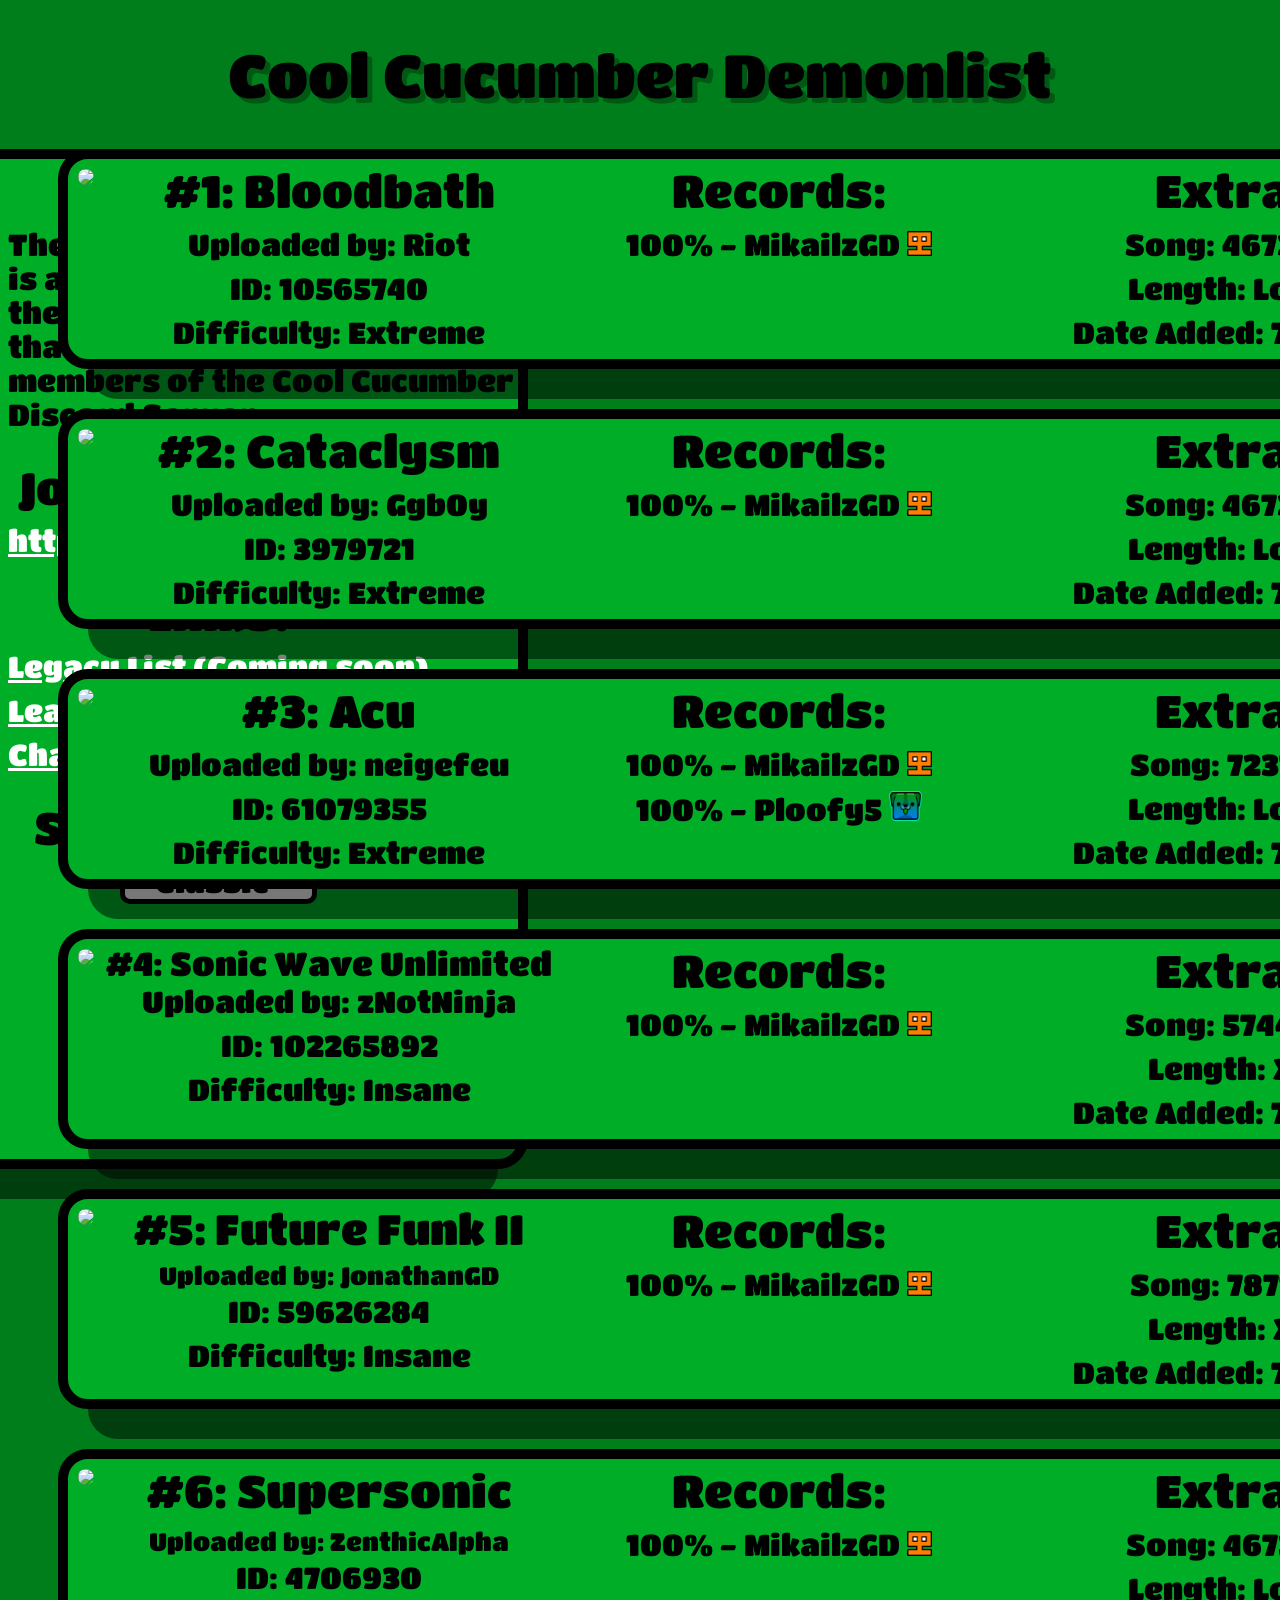
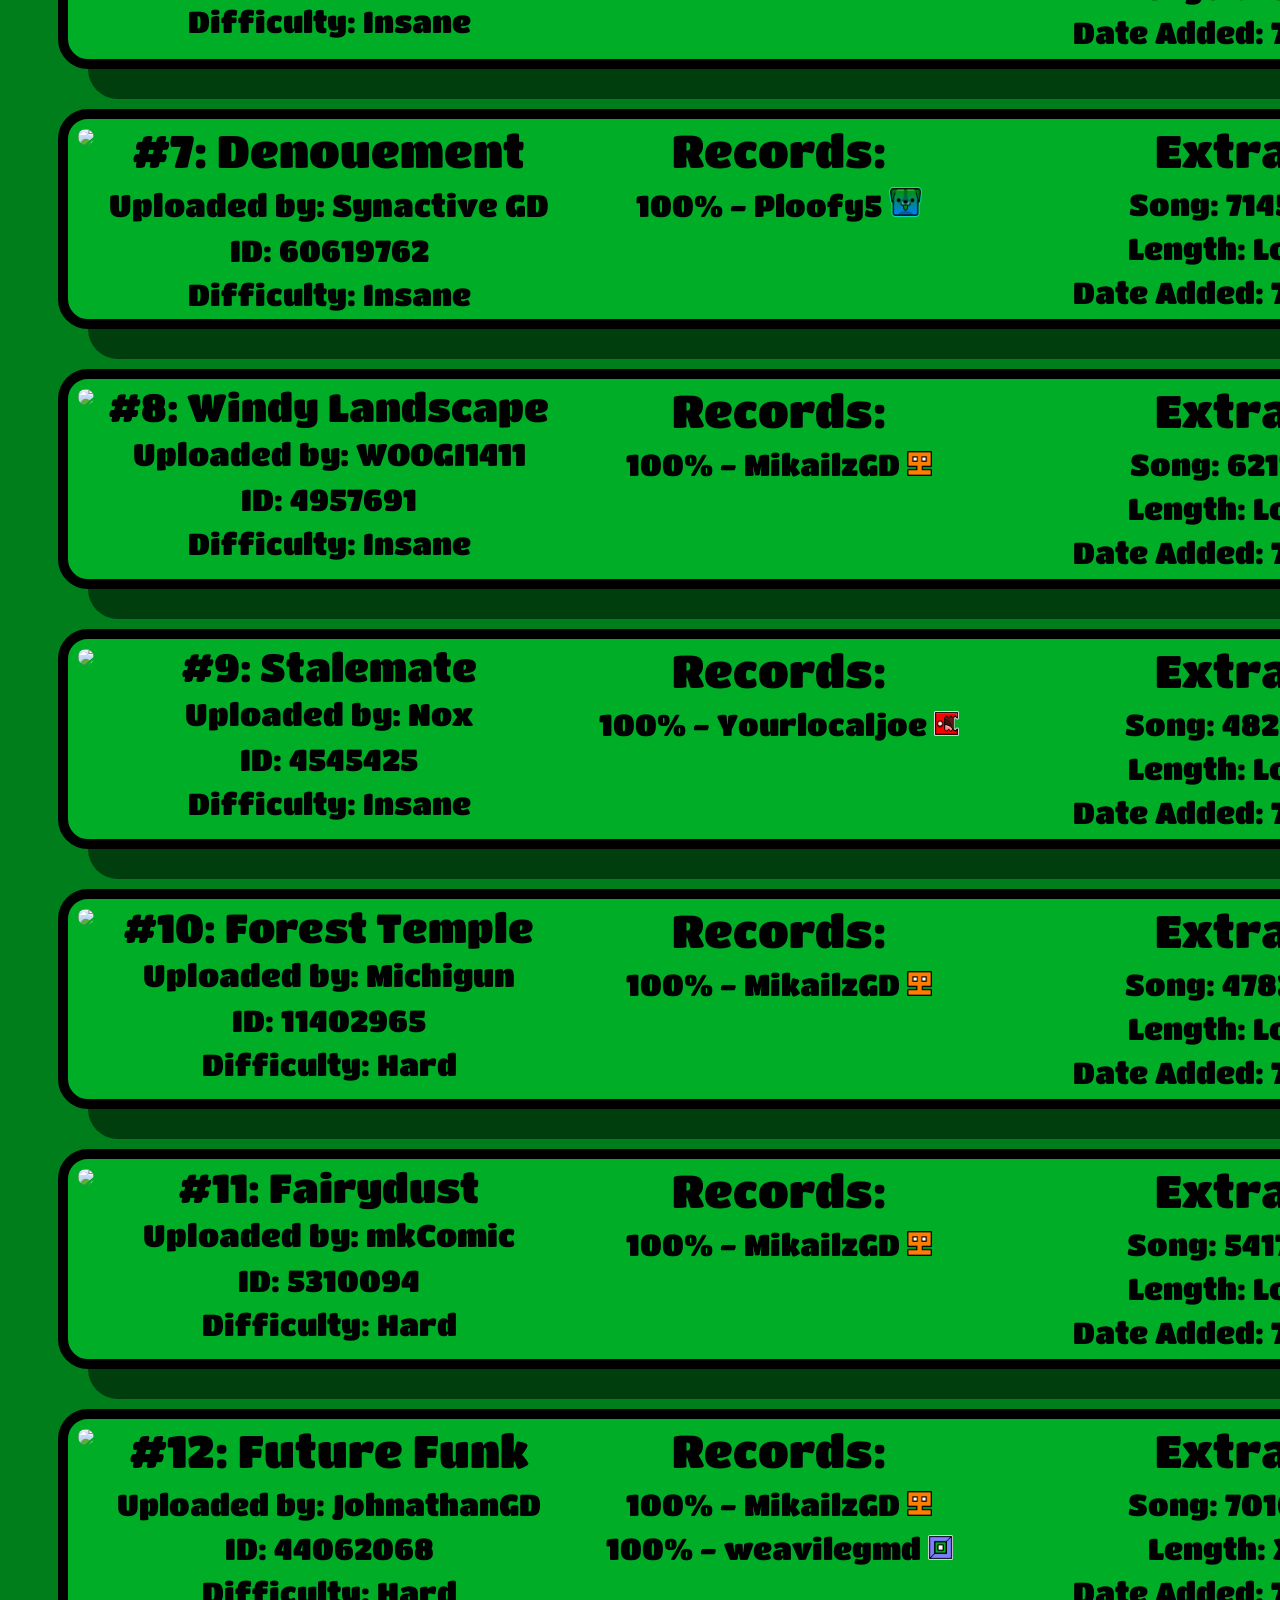
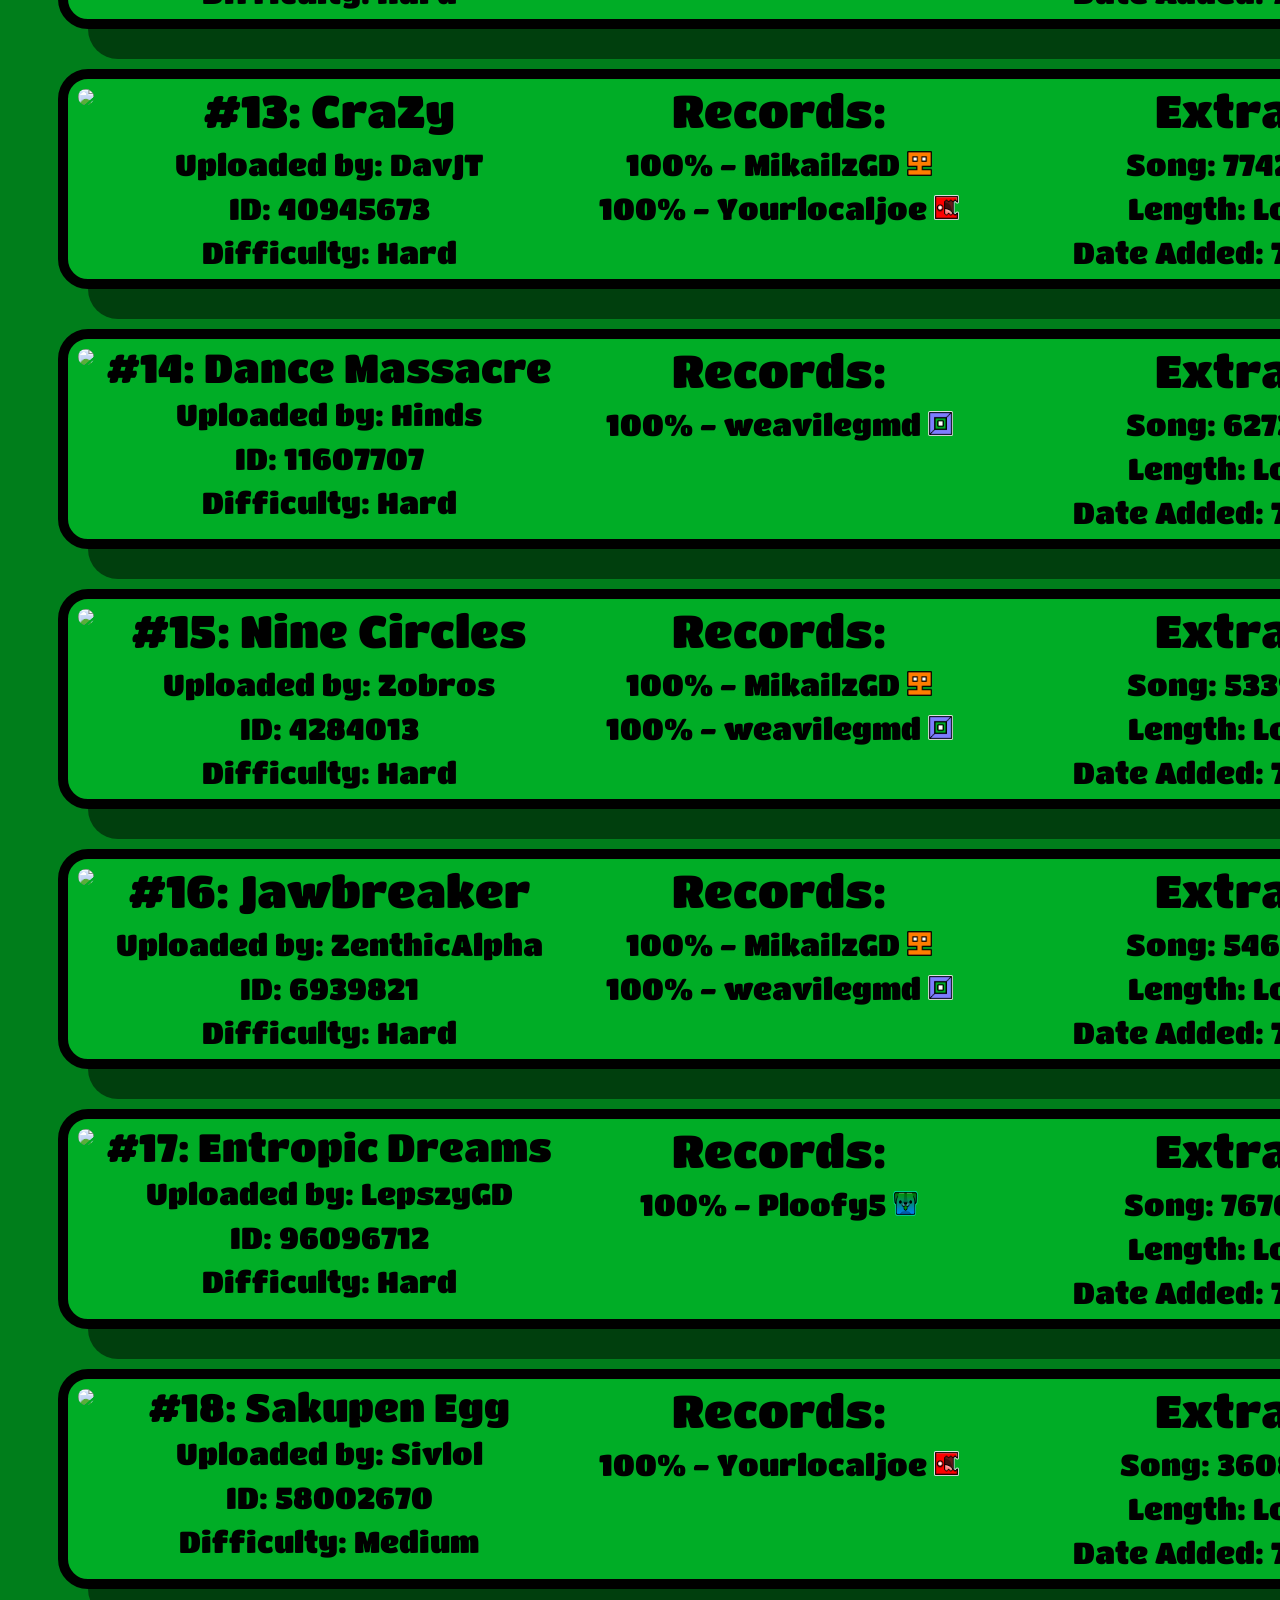
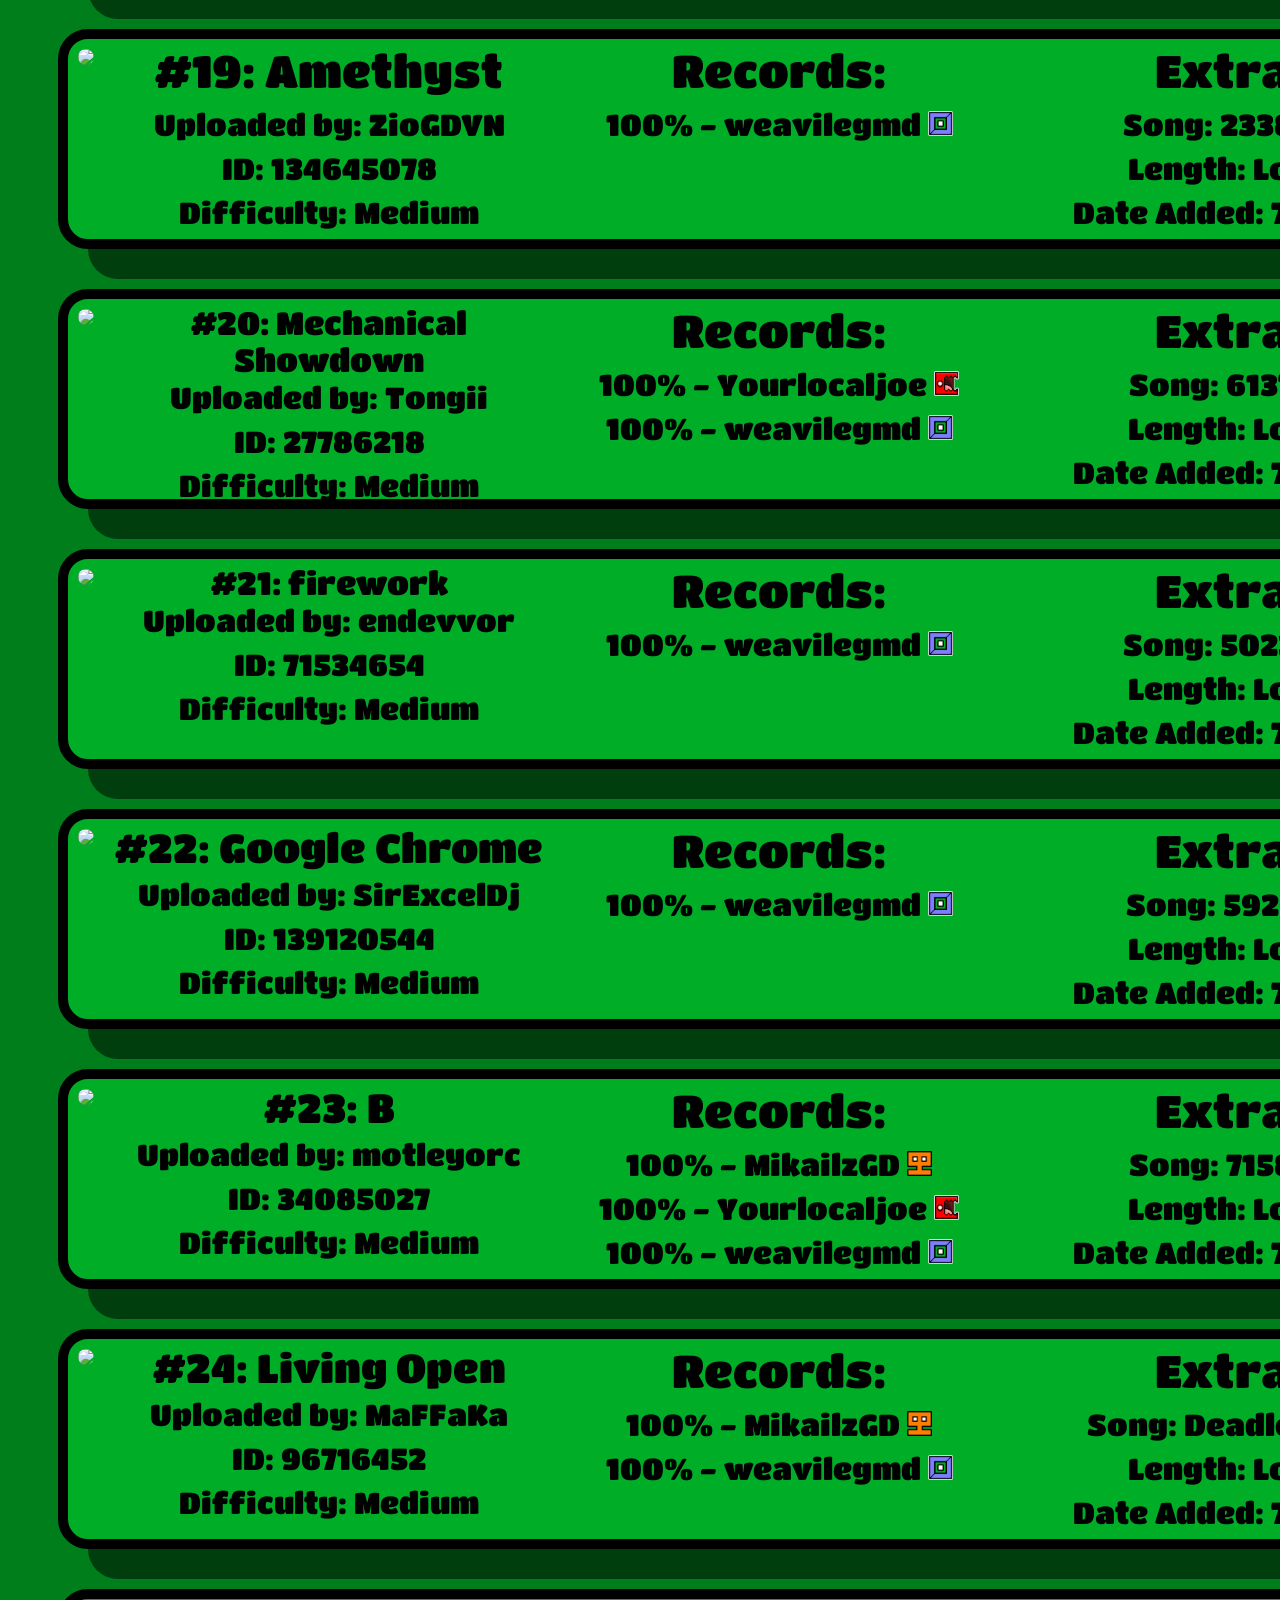
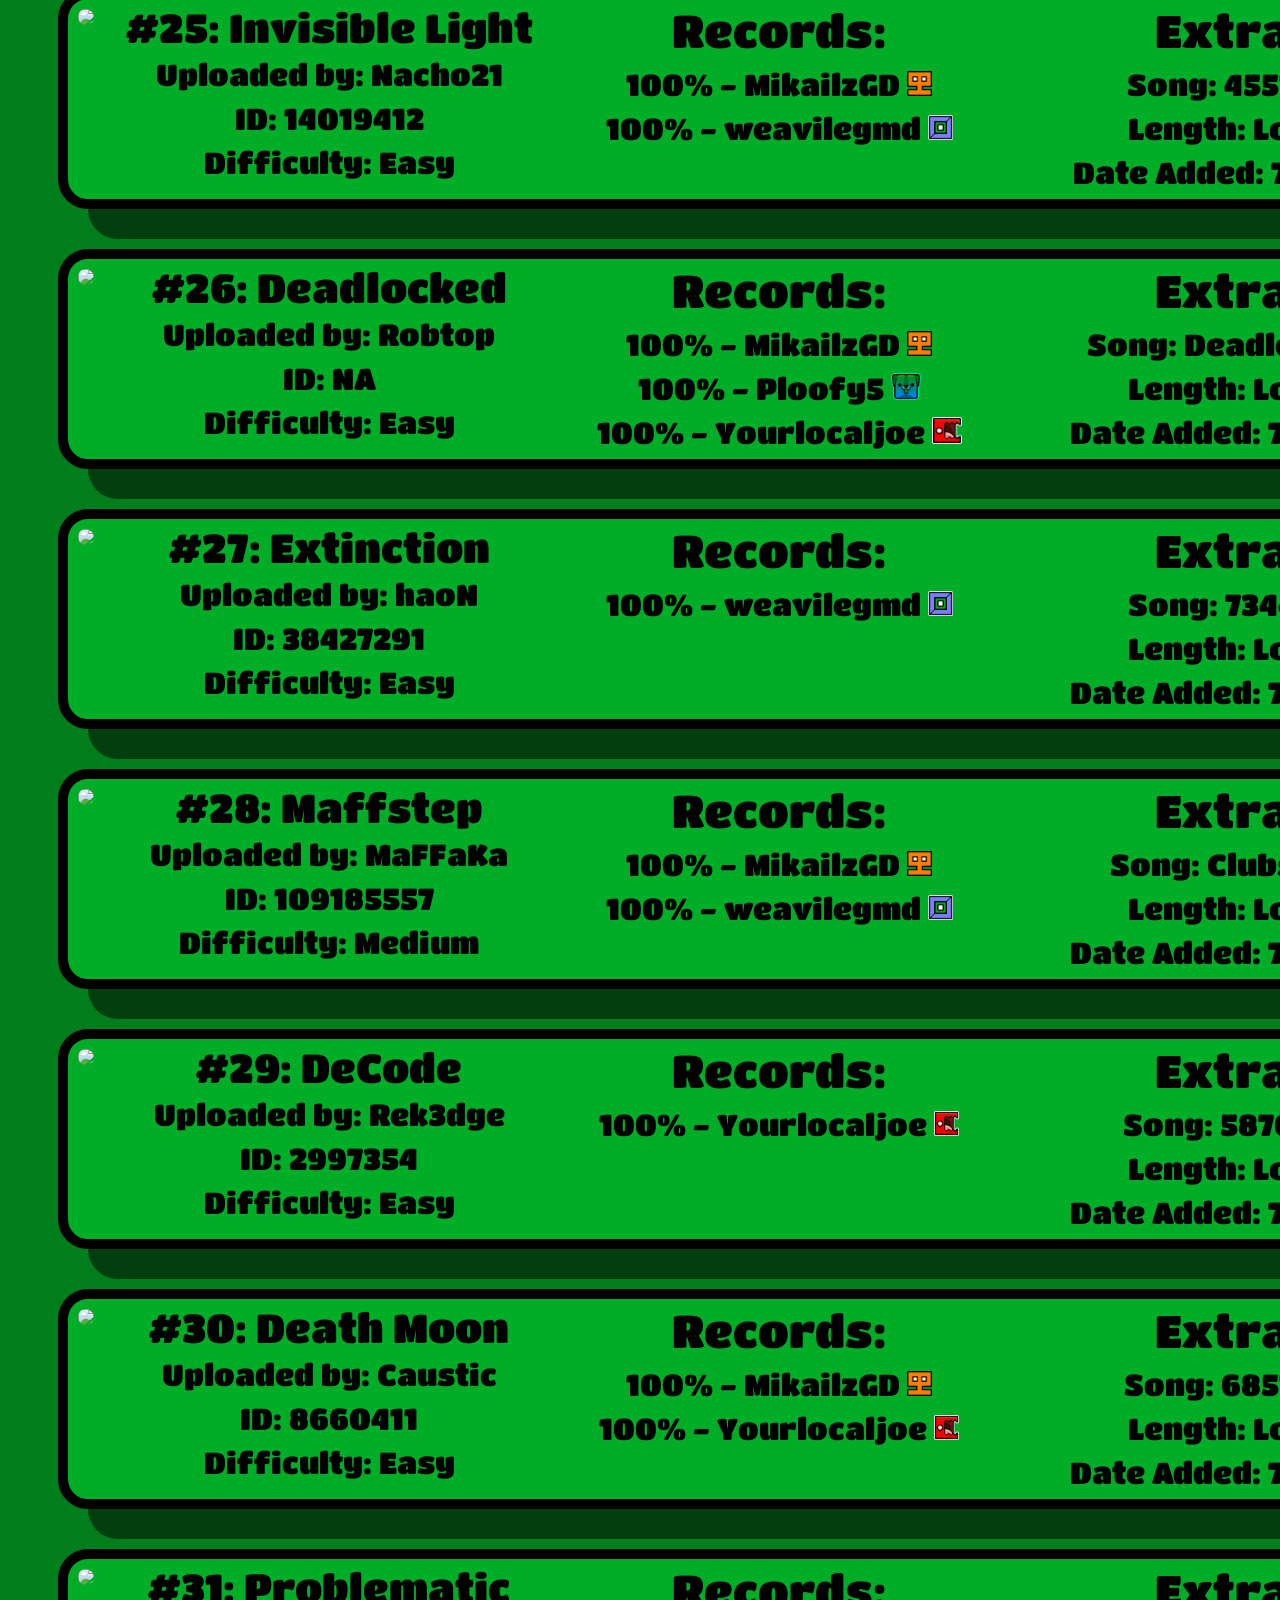
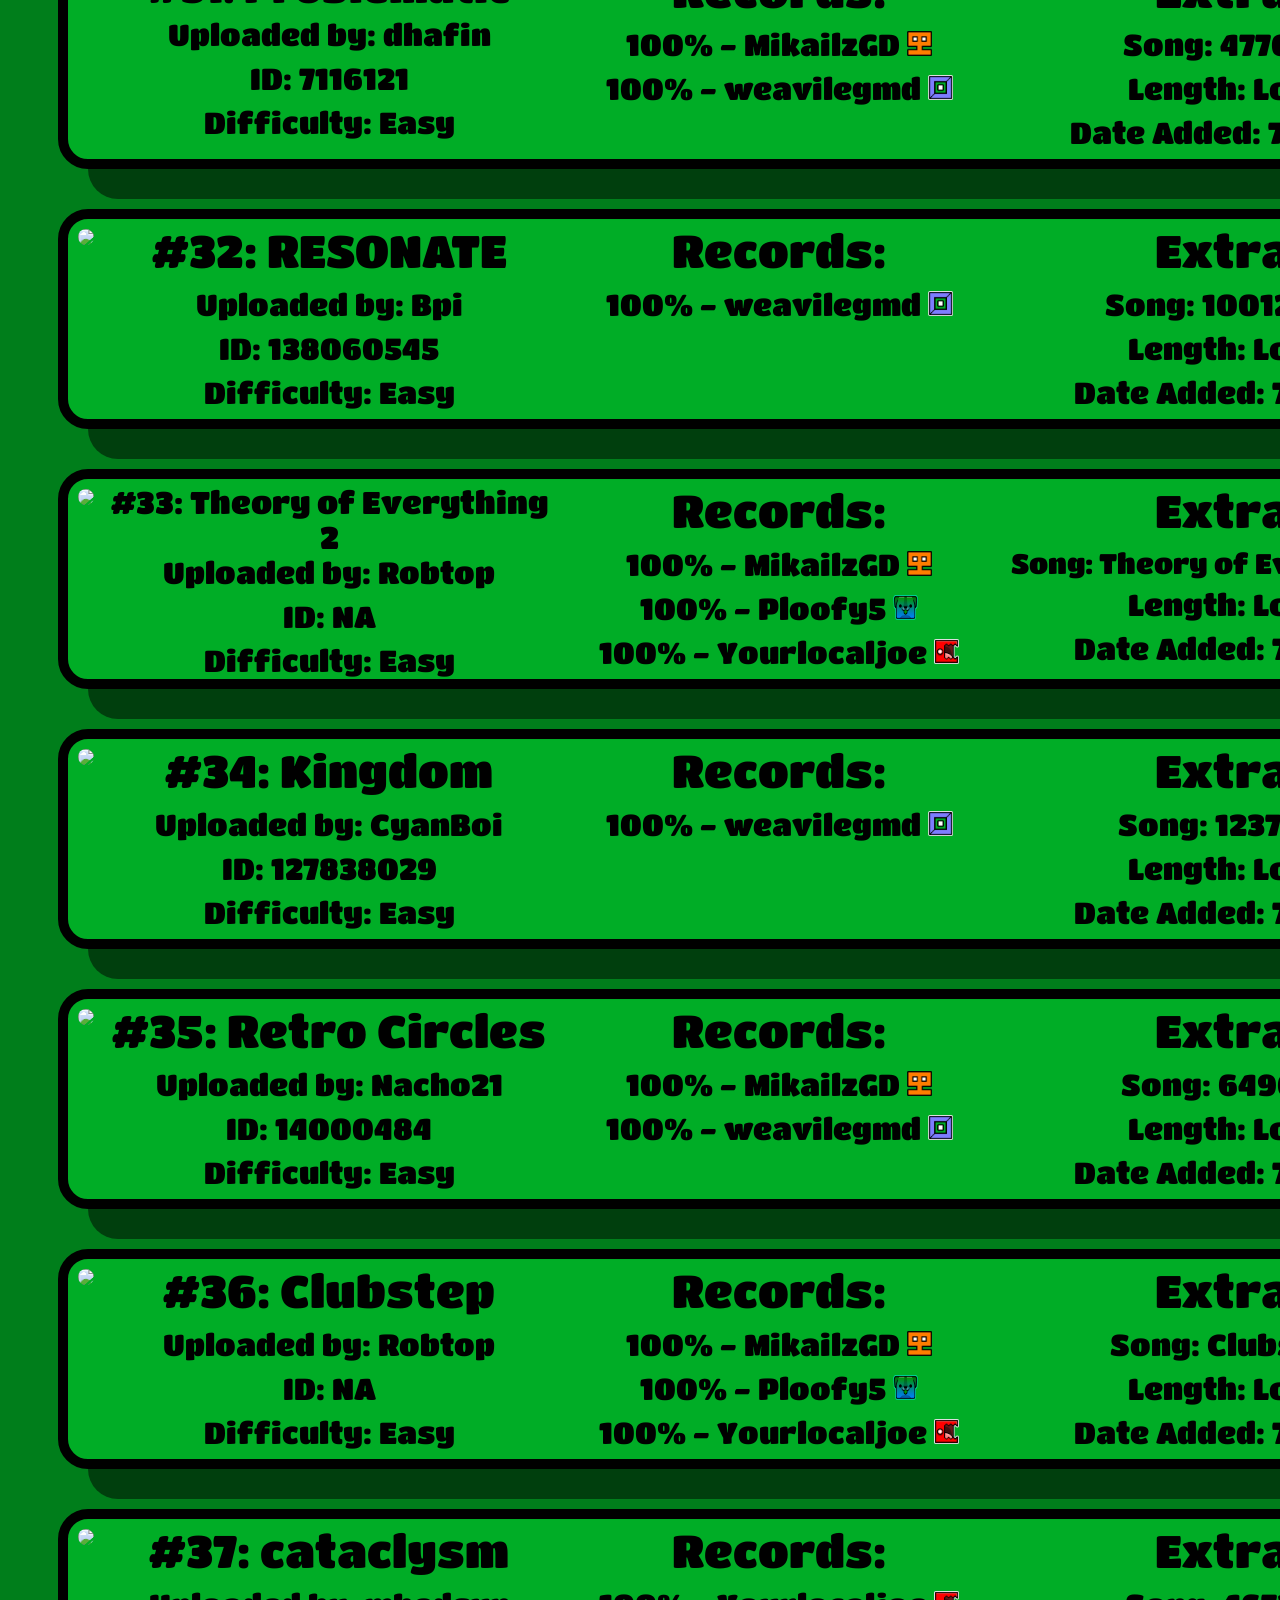
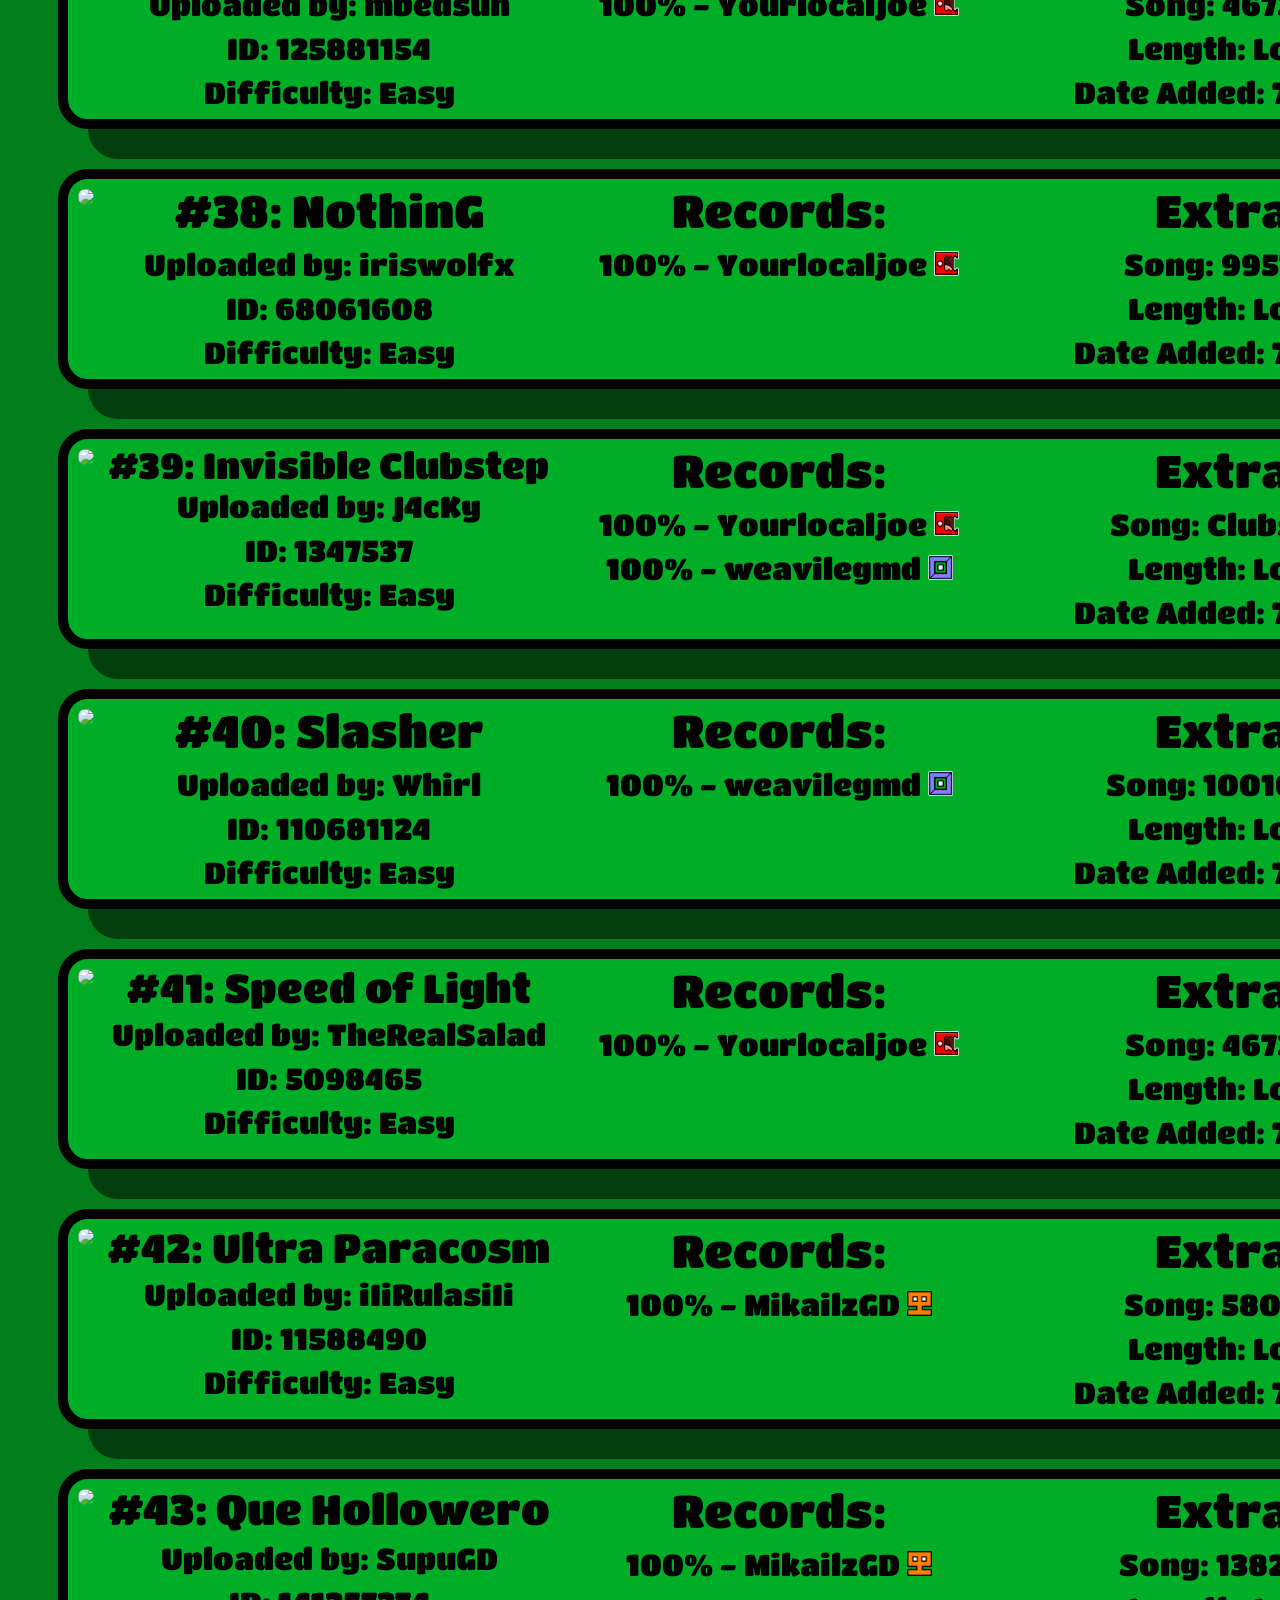
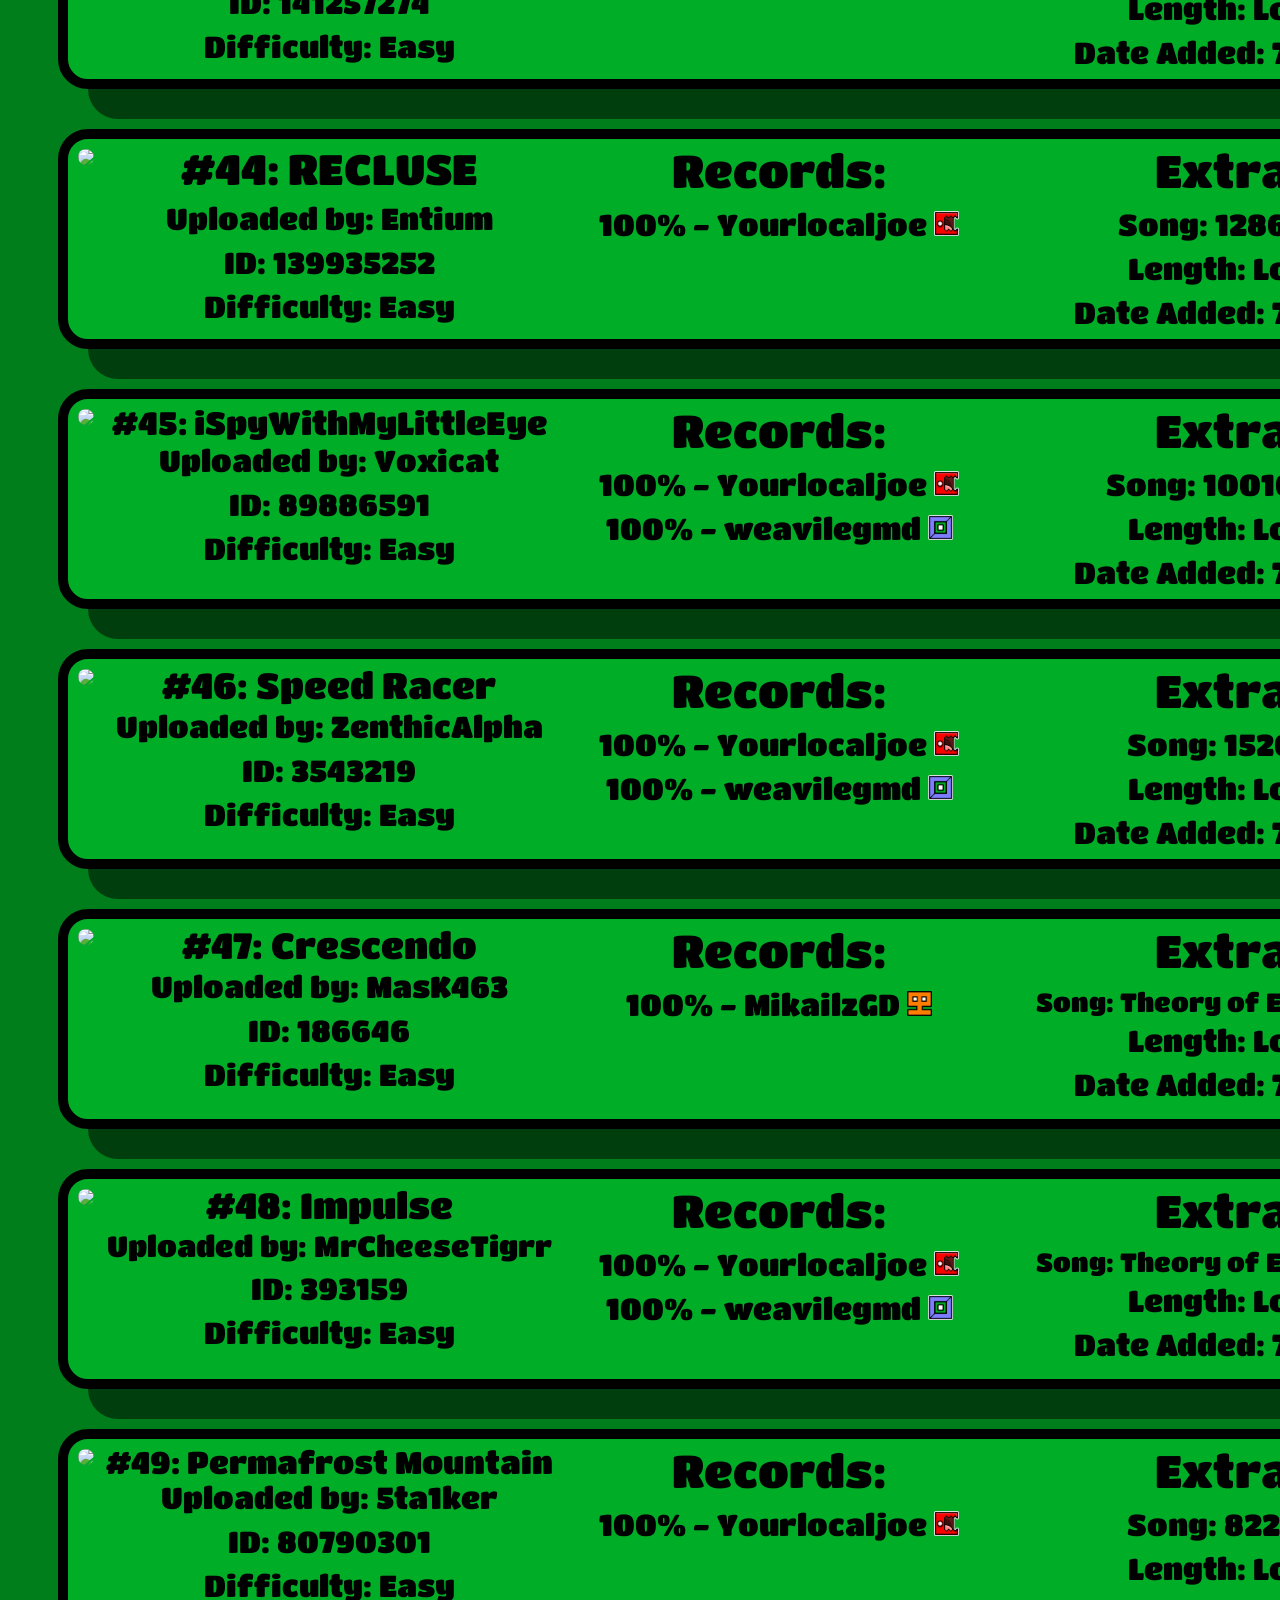
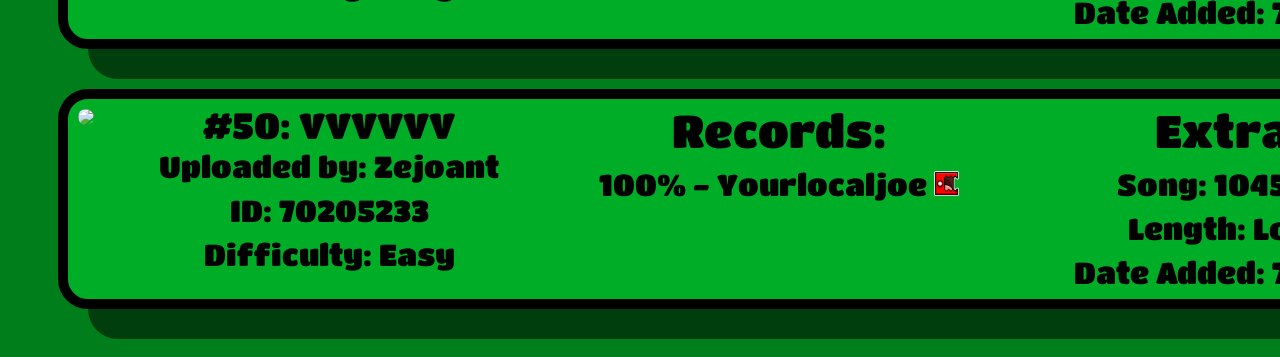
==== changelog.html @ 95f1f4d3 "Add files via upload" ====
<!DOCTYPE html>
<html>
    <head>
        <meta charset="utf-8">
        <meta http-equiv="X-UA-Compatible" content="IE=edge">
        <title>Cool Cucumber Demonlist</title>
        <meta name="description" content="">
        <meta name="viewport" content="width=device-width, initial-scale=1">
        <link rel="stylesheet" href="styles.css">
        <link rel="preconnect" href="https://fonts.googleapis.com">
            <link rel="preconnect" href="https://fonts.gstatic.com" crossorigin>
            <link href="https://fonts.googleapis.com/css2?family=Titan+One&display=swap" rel="stylesheet">
    </head>
    <body>
        <h1 class="title">Cool Cucumber Demonlist</h1>
<div class="flex">
<div class="side">
    <div class="sidebar">
        <h1 class="subtitle">About:</h1>
        <p class="boxtext" style="position: relative; left: 90px;text-align: left;">The Cool Cucumber Demonlist<br> is a  comperhensive list of all<br> the Geometry Dash demons<br> that are beaten by the<br> members of the Cool Cucumber Discord Server.</p>
        <h1 class="subtitle">Join the Discord!</h1>
        <p class="boxtext" style="position: relative; left: 90px;text-align: left;"><a href="https://discord.gg/gMBf4bvtSF" target="_blank">https://discord.gg/gMBf4bvtSF</a></p>
        <h1 class="subtitle">Links:</h1>
        <p class="boxtext" style="position: relative; left: 90px;text-align: left;"><a href="#" target="_blank">Legacy List (Coming soon)</a></p>
        <p class="boxtext" style="position: relative; left: 90px;text-align: left;"><a href="#" target="_blank">Leaderboard (Coming soon)</a></p>
        <p class="boxtext" style="position: relative; left: 90px;text-align: left;"><a href="#" target="_blank">Changelog (Coming soon)</a></p>
<legend>Style Switcher:</legend>
<select id="styleSwitcher">
  <option value="default">Classic</option>
  <option value="bloodbath">Bloodbath</option>
</select>
    </div>
</div>
<div class="center">
    <div class="box">
        <a href="https://www.youtube.com/watch?v=A6xe4tKdx_c" target="_blank">
            <image src="https://img.youtube.com/vi/A6xe4tKdx_c/mqdefault.jpg" id="round"></image>
        </a>
    <div id="sub">
        <h1 class="subtitle">#1: Bloodbath</h1>
        <p class="boxtext">Uploaded by: Riot</p>
        <p class="boxtext">ID: 10565740</p>
        <p class="boxtext">Difficulty: Extreme</p>
    </div>
    <div id="sub">
        <h1 class="subtitle">Records:</h1>
        <p class="boxtext">100% - MikailzGD <img src="images/MikailzGD.png" style="width: 25px; height: 25px;"></p>
    </div>
    <div id="sub">
        <h1 class="subtitle">Extra:</h1>
        <p class="boxtext">Song: 467339</p>
        <p class="boxtext">Length: Long</p>
        <p class="boxtext">Date Added: 7/19/26</p>
        <p class="boxtext"></p>
    </div>
    </div>
 <div class="box">
        <a href="https://www.youtube.com/watch?v=J90L73YOR3k" target="_blank">
            <image src="https://img.youtube.com/vi/J90L73YOR3k/mqdefault.jpg" id="round"></image>
        </a>
    <div id="sub">
        <h1 class="subtitle">#2: Cataclysm</h1>
        <p class="boxtext">Uploaded by: Ggb0y</p>
        <p class="boxtext">ID: 3979721 </p>
        <p class="boxtext">Difficulty: Extreme</p>
    </div>
    <div id="sub">
        <h1 class="subtitle">Records:</h1>
        <p class="boxtext">100% - MikailzGD <img src="images/MikailzGD.png" style="width: 25px; height: 25px;"></p>
    </div>
    <div id="sub">
        <h1 class="subtitle">Extra:</h1>
        <p class="boxtext">Song: 467339</p>
        <p class="boxtext">Length: Long</p>
        <p class="boxtext">Date Added: 7/19/26</p>
        <p class="boxtext"></p>
    </div>
</div>
<div class="box">
    <a href="https://www.youtube.com/watch?v=qTE6hE1a_vU" target="_blank">
        <image src="https://img.youtube.com/vi/qTE6hE1a_vU/mqdefault.jpg" id="round"></image>
    </a>
    <div id="sub">
        <h1 class="subtitle">#3: Acu</h1>
        <p class="boxtext">Uploaded by: neigefeu</p>
        <p class="boxtext">ID: 61079355</p>
        <p class="boxtext">Difficulty: Extreme</p>
    </div>
    <div id="sub">
        <h1 class="subtitle">Records:</h1>
        <p class="boxtext">100% - MikailzGD <img src="images/MikailzGD.png" style="width: 25px; height: 25px;"></p>
        <p class="boxtext">100% - Ploofy5 <img src="images/Ploofy5.png" style="width: 33px; height: 30px;"></p>
    </div>
    <div id="sub">
        <h1 class="subtitle">Extra:</h1>
        <p class="boxtext">Song: 723714</p>
        <p class="boxtext">Length: Long</p>
        <p class="boxtext">Date Added: 7/19/26</p>
        <p class="boxtext"></p>
    </div>
</div>
<div class="box">
        <a href="https://www.youtube.com/watch?v=MGtvuvCLJi4" target="_blank">
            <image src="https://img.youtube.com/vi/MGtvuvCLJi4/mqdefault.jpg" id="round"></image>
        </a>
    <div id="sub">
        <h1 class="subtitle" style="font-size: 33px;">#4: Sonic Wave Unlimited</h1>
        <p class="boxtext">Uploaded by: zNotNinja</p>
        <p class="boxtext">ID: 102265892</p>
        <p class="boxtext">Difficulty: Insane</p>
    </div>
    <div id="sub">
        <h1 class="subtitle">Records:</h1>
        <p class="boxtext">100% - MikailzGD <img src="images/MikailzGD.png" style="width: 25px; height: 25px;"></p>
    </div>
    <div id="sub">
        <h1 class="subtitle">Extra:</h1>
        <p class="boxtext">Song: 574484</p>
        <p class="boxtext">Length: XL</p>
        <p class="boxtext">Date Added: 7/19/26</p>
        <p class="boxtext"></p>
    </div>
</div>
<div class="box">
        <a href="https://www.youtube.com/watch?v=r1I6cEwi4Us" target="_blank">
            <image src="https://img.youtube.com/vi/r1I6cEwi4Us/mqdefault.jpg" id="round"></image>
        </a>
    <div id="sub">
        <h1 class="subtitle" style="font-size: 42px;">#5: Future Funk II</h1>
        <p class="boxtext" style="font-size: 25px;">Uploaded by: JonathanGD</p>
        <p class="boxtext">ID: 59626284</p>
        <p class="boxtext">Difficulty: Insane</p>
    </div>
    <div id="sub">
        <h1 class="subtitle">Records:</h1>
        <p class="boxtext">100% - MikailzGD <img src="images/MikailzGD.png" style="width: 25px; height: 25px;"></p>
    </div>
    <div id="sub">
        <h1 class="subtitle">Extra:</h1>
        <p class="boxtext">Song: 787153</p>
        <p class="boxtext">Length: XL</p>
        <p class="boxtext">Date Added: 7/19/26</p>
        <p class="boxtext"></p>
    </div>
</div>
<div class="box">
        <a href="https://www.youtube.com/watch?v=KUItyH1A6s4" target="_blank">
            <image src="https://img.youtube.com/vi/KUItyH1A6s4/mqdefault.jpg" id="round"></image>
        </a>
    <div id="sub">
        <h1 class="subtitle" style="font-size: 45px;">#6: Supersonic</h1>
        <p class="boxtext" style="font-size: 25px;">Uploaded by: ZenthicAlpha</p>
        <p class="boxtext">ID: 4706930</p>
        <p class="boxtext">Difficulty: Insane</p>
    </div>
    <div id="sub">
        <h1 class="subtitle">Records:</h1>
        <p class="boxtext">100% - MikailzGD <img src="images/MikailzGD.png" style="width: 25px; height: 25px;"></p>
    </div>
    <div id="sub">
        <h1 class="subtitle">Extra:</h1>
        <p class="boxtext">Song: 467267</p>
        <p class="boxtext">Length: Long</p>
        <p class="boxtext">Date Added: 7/19/26</p>
        <p class="boxtext"></p>
    </div>
</div>
<div class="box">
        <a href="https://www.youtube.com/watch?v=ziHvsAriE3s" target="_blank">
            <image src="https://img.youtube.com/vi/ziHvsAriE3s/mqdefault.jpg" id="round"></image>
        </a>
    <div id="sub">
        <h1 class="subtitle" style="font-size: 45px;">#7: Denouement</h1>
        <p class="boxtext" style="font-size: 31px;">Uploaded by: Synactive GD</p>
        <p class="boxtext">ID: 60619762</p>
        <p class="boxtext">Difficulty: Insane</p>
    </div>
    <div id="sub">
        <h1 class="subtitle">Records:</h1>
        <p class="boxtext">100% - Ploofy5 <img src="images/Ploofy5.png" style="width: 33px; height: 30px;"></p>
    </div>
    <div id="sub">
        <h1 class="subtitle">Extra:</h1>
        <p class="boxtext">Song: 714579</p>
        <p class="boxtext">Length: Long</p>
        <p class="boxtext">Date Added: 7/19/26</p>
        <p class="boxtext"></p>
    </div>
</div>
<div class="box">
        <a href="https://www.youtube.com/watch?v=hTX0Ch5bgMw" target="_blank">
            <image src="https://img.youtube.com/vi/hTX0Ch5bgMw/mqdefault.jpg" id="round"></image>
        </a>
    <div id="sub">
        <h1 class="subtitle" style="font-size: 39px;">#8: Windy Landscape</h1>
        <p class="boxtext" style="font-size: 31px;">Uploaded by: WOOGI1411</p>
        <p class="boxtext">ID: 4957691 </p>
        <p class="boxtext">Difficulty: Insane</p>
    </div>
    <div id="sub">
        <h1 class="subtitle">Records:</h1>
        <p class="boxtext">100% - MikailzGD <img src="images/MikailzGD.png" style="width: 25px; height: 25px;"></p>
    </div>
    <div id="sub">
        <h1 class="subtitle">Extra:</h1>
        <p class="boxtext">Song: 621135</p>
        <p class="boxtext">Length: Long</p>
        <p class="boxtext">Date Added: 7/19/26</p>
        <p class="boxtext"></p>
    </div>
</div>
<div class="box">
        <a href="https://www.youtube.com/watch?v=rtm0flhztcU" target="_blank">
            <image src="https://img.youtube.com/vi/rtm0flhztcU/mqdefault.jpg" id="round"></image>
        </a>
    <div id="sub">
        <h1 class="subtitle" style="font-size: 39px;">#9: Stalemate</h1>
        <p class="boxtext" style="font-size: 31px;">Uploaded by: Nox</p>
        <p class="boxtext">ID: 4545425  </p>
        <p class="boxtext">Difficulty: Insane</p>
    </div>
    <div id="sub">
        <h1 class="subtitle">Records:</h1>
        <p class="boxtext">100% - Yourlocaljoe <img src="images/Yourlocaljoe.png" style="width: 25px; height: 25px;"></p>
    </div>
    <div id="sub">
        <h1 class="subtitle">Extra:</h1>
        <p class="boxtext">Song: 482872</p>
        <p class="boxtext">Length: Long</p>
        <p class="boxtext">Date Added: 7/19/26</p>
        <p class="boxtext"></p>
    </div>
</div> 
<div class="box">
        <a href="https://www.youtube.com/watch?v=ZKT1_Mq7hD0" target="_blank">
            <image src="https://img.youtube.com/vi/ZKT1_Mq7hD0/mqdefault.jpg" id="round"></image>
        </a>
    <div id="sub">
        <h1 class="subtitle" style="font-size: 40px;">#10: Forest Temple</h1>
        <p class="boxtext" style="font-size: 31px;">Uploaded by: Michigun</p>
        <p class="boxtext">ID: 11402965</p>
        <p class="boxtext">Difficulty: Hard</p>
    </div>
    <div id="sub">
        <h1 class="subtitle">Records:</h1>
        <p class="boxtext">100% - MikailzGD <img src="images/MikailzGD.png" style="width: 25px; height: 25px;"></p>
    </div>
    <div id="sub">
        <h1 class="subtitle">Extra:</h1>
        <p class="boxtext">Song: 478283</p>
        <p class="boxtext">Length: Long</p>
        <p class="boxtext">Date Added: 7/19/26</p>
        <p class="boxtext"></p>
    </div>
</div> 
<div class="box">
        <a href="https://www.youtube.com/watch?v=UZ2b1dih2_U" target="_blank">
            <image src="https://img.youtube.com/vi/UZ2b1dih2_U/mqdefault.jpg" id="round"></image>
        </a>
    <div id="sub">
        <h1 class="subtitle" style="font-size: 40px;">#11: Fairydust</h1>
        <p class="boxtext" style="font-size: 31px;">Uploaded by: mkComic</p>
        <p class="boxtext">ID: 5310094 </p>
        <p class="boxtext">Difficulty: Hard</p>
    </div>
    <div id="sub">
        <h1 class="subtitle">Records:</h1>
        <p class="boxtext">100% - MikailzGD <img src="images/MikailzGD.png" style="width: 25px; height: 25px;"></p>
    </div>
    <div id="sub">
        <h1 class="subtitle">Extra:</h1>
        <p class="boxtext">Song: 541786</p>
        <p class="boxtext">Length: Long</p>
        <p class="boxtext">Date Added: 7/19/26</p>
        <p class="boxtext"></p>
    </div>
</div> 
<div class="box">
        <a href="https://www.youtube.com/watch?v=LUORMA2NvmM" target="_blank">
            <image src="https://img.youtube.com/vi/LUORMA2NvmM/mqdefault.jpg" id="round"></image>
        </a>
    <div id="sub">
        <h1 class="subtitle">#12: Future Funk</h1>
        <p class="boxtext">Uploaded by: JohnathanGD</p>
        <p class="boxtext">ID: 44062068 </p>
        <p class="boxtext">Difficulty: Hard</p>
    </div>
    <div id="sub">
        <h1 class="subtitle">Records:</h1>
        <p class="boxtext">100% - MikailzGD <img src="images/MikailzGD.png" style="width: 25px; height: 25px;"></p>
        <p class="boxtext">100% - weavilegmd <img src="images/weavilegmd.png" style="width: 25px; height: 25px;"></p>
    </div>
    <div id="sub">
        <h1 class="subtitle">Extra:</h1>
        <p class="boxtext">Song: 701013</p>
        <p class="boxtext">Length: XL</p>
        <p class="boxtext">Date Added: 7/19/26</p>
        <p class="boxtext"></p>
    </div>
</div> 
<div class="box">
        <a href="https://www.youtube.com/watch?v=g_MP6BENHEs" target="_blank">
            <image src="https://img.youtube.com/vi/g_MP6BENHEs/mqdefault.jpg" id="round"></image>
        </a>
    <div id="sub">
        <h1 class="subtitle">#13: CraZy</h1>
        <p class="boxtext">Uploaded by: DavJT</p>
        <p class="boxtext">ID: 40945673 </p>
        <p class="boxtext">Difficulty: Hard</p>
    </div>
    <div id="sub">
        <h1 class="subtitle">Records:</h1>
        <p class="boxtext">100% - MikailzGD <img src="images/MikailzGD.png" style="width: 25px; height: 25px;"></p>
        <p class="boxtext">100% - Yourlocaljoe <img src="images/Yourlocaljoe.png" style="width: 25px; height: 25px;"></p>
    </div>
    <div id="sub">
        <h1 class="subtitle">Extra:</h1>
        <p class="boxtext">Song: 774298</p>
        <p class="boxtext">Length: Long</p>
        <p class="boxtext">Date Added: 7/19/26</p>
        <p class="boxtext"></p>
    </div>
</div> 
<div class="box">
        <a href="https://www.youtube.com/watch?v=XaSKm3c0U_4" target="_blank">
            <image src="https://img.youtube.com/vi/XaSKm3c0U_4/mqdefault.jpg" id="round"></image>
        </a>
    <div id="sub">
        <h1 class="subtitle" style="font-size: 40px;">#14: Dance Massacre</h1>
        <p class="boxtext">Uploaded by: Hinds</p>
        <p class="boxtext">ID: 11607707  </p>
        <p class="boxtext">Difficulty: Hard</p>
    </div>
    <div id="sub">
        <h1 class="subtitle">Records:</h1>
        <p class="boxtext">100% - weavilegmd <img src="images/weavilegmd.png" style="width: 25px; height: 25px;"></p>
    </div>
    <div id="sub">
        <h1 class="subtitle">Extra:</h1>
        <p class="boxtext">Song: 627354</p>
        <p class="boxtext">Length: Long</p>
        <p class="boxtext">Date Added: 7/19/26</p>
        <p class="boxtext"></p>
    </div>
</div> 
<div class="box">
        <a href="https://www.youtube.com/watch?v=dOdPoU1ncOc" target="_blank">
            <image src="https://img.youtube.com/vi/dOdPoU1ncOc/mqdefault.jpg" id="round"></image>
        </a>
    <div id="sub">
        <h1 class="subtitle">#15: Nine Circles</h1>
        <p class="boxtext">Uploaded by: Zobros</p>
        <p class="boxtext">ID: 4284013</p>
        <p class="boxtext">Difficulty: Hard</p>
    </div>
    <div id="sub">
        <h1 class="subtitle">Records:</h1>
        <p class="boxtext">100% - MikailzGD <img src="images/MikailzGD.png" style="width: 25px; height: 25px;"></p>
        <p class="boxtext">100% - weavilegmd <img src="images/weavilegmd.png" style="width: 25px; height: 25px;"></p>
    </div>
    <div id="sub">
        <h1 class="subtitle">Extra:</h1>
        <p class="boxtext">Song: 533927</p>
        <p class="boxtext">Length: Long</p>
        <p class="boxtext">Date Added: 7/19/26</p>
        <p class="boxtext"></p>
    </div>
</div>
<div class="box">
        <a href="https://www.youtube.com/watch?v=7lsLVVujIvg" target="_blank">
            <image src="https://img.youtube.com/vi/7lsLVVujIvg/mqdefault.jpg" id="round"></image>
        </a>
    <div id="sub">
        <h1 class="subtitle">#16: Jawbreaker</h1>
        <p class="boxtext">Uploaded by: ZenthicAlpha</p>
        <p class="boxtext">ID: 6939821</p>
        <p class="boxtext">Difficulty: Hard</p>
    </div>
    <div id="sub">
        <h1 class="subtitle">Records:</h1>
        <p class="boxtext">100% - MikailzGD <img src="images/MikailzGD.png" style="width: 25px; height: 25px;"></p>
        <p class="boxtext">100% - weavilegmd <img src="images/weavilegmd.png" style="width: 25px; height: 25px;"></p>
    </div>
    <div id="sub">
        <h1 class="subtitle">Extra:</h1>
        <p class="boxtext">Song: 546561</p>
        <p class="boxtext">Length: Long</p>
        <p class="boxtext">Date Added: 7/19/26</p>
        <p class="boxtext"></p>
    </div>
</div> 
<div class="box">
        <a href="https://www.youtube.com/watch?v=a_LPT3jn9XqB8" target="_blank">
            <image src="https://img.youtube.com/vi/LPT3jn9XqB8/mqdefault.jpg" id="round"></image>
        </a>
    <div id="sub">
        <h1 class="subtitle" style="font-size: 39px;">#17: Entropic Dreams</h1>
        <p class="boxtext">Uploaded by: LepszyGD</p>
        <p class="boxtext">ID: 96096712 </p>
        <p class="boxtext">Difficulty: Hard</p>
    </div>
    <div id="sub">
        <h1 class="subtitle">Records:</h1>
        <p class="boxtext">100% - Ploofy5 <img src="images/Ploofy5.png" style="width: 25px; height: 25px;"></p>
    </div>
    <div id="sub">
        <h1 class="subtitle">Extra:</h1>
        <p class="boxtext">Song: 767005</p>
        <p class="boxtext">Length: Long</p>
        <p class="boxtext">Date Added: 7/19/26</p>
        <p class="boxtext"></p>
    </div>
</div>  
<div class="box">
        <a href="https://www.youtube.com/watch?v=a_M61Vqi6ryj8" target="_blank">
            <image src="https://img.youtube.com/vi/M61Vqi6ryj8/mqdefault.jpg" id="round"></image>
        </a>
    <div id="sub">
        <h1 class="subtitle" style="font-size: 39px;">#18: Sakupen Egg</h1>
        <p class="boxtext">Uploaded by: Sivlol</p>
        <p class="boxtext">ID: 58002670  </p>
        <p class="boxtext">Difficulty: Medium</p>
    </div>
    <div id="sub">
        <h1 class="subtitle">Records:</h1>
        <p class="boxtext">100% - Yourlocaljoe <img src="images/Yourlocaljoe.png" style="width: 25px; height: 25px;"></p>
    </div>
    <div id="sub">
        <h1 class="subtitle">Extra:</h1>
        <p class="boxtext">Song: 360804</p>
        <p class="boxtext">Length: Long</p>
        <p class="boxtext">Date Added: 7/19/26</p>
        <p class="boxtext"></p>
    </div>
</div>  
<div class="box">
        <a href="https://www.youtube.com/watch?v=a_ijKqmoHOZUw" target="_blank">
            <image src="https://img.youtube.com/vi/ijKqmoHOZUw/mqdefault.jpg" id="round"></image>
        </a>
    <div id="sub">
        <h1 class="subtitle">#19: Amethyst</h1>
        <p class="boxtext">Uploaded by: ZioGDVN</p>
        <p class="boxtext">ID: 134645078</p>
        <p class="boxtext">Difficulty: Medium</p>
    </div>
    <div id="sub">
        <h1 class="subtitle">Records:</h1>
        <p class="boxtext">100% - weavilegmd <img src="images/weavilegmd.png" style="width: 25px; height: 25px;"></p>
    </div>
    <div id="sub">
        <h1 class="subtitle">Extra:</h1>
        <p class="boxtext">Song: 233860</p>
        <p class="boxtext">Length: Long</p>
        <p class="boxtext">Date Added: 7/19/26</p>
        <p class="boxtext"></p>
    </div>
</div>  
<div class="box">
        <a href="https://www.youtube.com/watch?v=a_jTfLxbgexvc" target="_blank">
            <image src="https://img.youtube.com/vi/jTfLxbgexvc/mqdefault.jpg" id="round"></image>
        </a>
    <div id="sub">
        <h1 class="subtitle" style="font-size: 32px;">#20: Mechanical Showdown</h1>
        <p class="boxtext">Uploaded by: Tongii</p>
        <p class="boxtext">ID: 27786218</p>
        <p class="boxtext">Difficulty: Medium</p>
    </div>
    <div id="sub">
        <h1 class="subtitle">Records:</h1>
        <p class="boxtext">100% - Yourlocaljoe <img src="images/Yourlocaljoe.png" style="width: 25px; height: 25px;"></p>
        <p class="boxtext">100% - weavilegmd <img src="images/weavilegmd.png" style="width: 25px; height: 25px;"></p>
    </div>
    <div id="sub">
        <h1 class="subtitle">Extra:</h1>
        <p class="boxtext">Song: 613732</p>
        <p class="boxtext">Length: Long</p>
        <p class="boxtext">Date Added: 7/19/26</p>
        <p class="boxtext"></p>
    </div>
</div>
<div class="box">
        <a href="https://www.youtube.com/watch?v=a_ddkUja_5XHY" target="_blank">
            <image src="https://img.youtube.com/vi/ddkUja_5XHY/mqdefault.jpg" id="round"></image>
        </a>
    <div id="sub">
        <h1 class="subtitle" style="font-size: 32px;">#21: firework</h1>
        <p class="boxtext">Uploaded by: endevvor</p>
        <p class="boxtext">ID: 71534654 </p>
        <p class="boxtext">Difficulty: Medium</p>
    </div>
    <div id="sub">
        <h1 class="subtitle">Records:</h1>
        <p class="boxtext">100% - weavilegmd <img src="images/weavilegmd.png" style="width: 25px; height: 25px;"></p>
    </div>
    <div id="sub">
        <h1 class="subtitle">Extra:</h1>
        <p class="boxtext">Song: 502268</p>
        <p class="boxtext">Length: Long</p>
        <p class="boxtext">Date Added: 7/19/26</p>
        <p class="boxtext"></p>
    </div>
</div>
<div class="box">
        <a href="https://www.youtube.com/watch?v=a_YREgvYnkouA" target="_blank">
            <image src="https://img.youtube.com/vi/YREgvYnkouA/mqdefault.jpg" id="round"></image>
        </a>
    <div id="sub">
        <h1 class="subtitle" style="font-size: 40px;">#22: Google Chrome</h1>
        <p class="boxtext">Uploaded by: SirExcelDj</p>
        <p class="boxtext">ID: 139120544 </p>
        <p class="boxtext">Difficulty: Medium</p>
    </div>
    <div id="sub">
        <h1 class="subtitle">Records:</h1>
        <p class="boxtext">100% - weavilegmd <img src="images/weavilegmd.png" style="width: 25px; height: 25px;"></p>
    </div>
    <div id="sub">
        <h1 class="subtitle">Extra:</h1>
        <p class="boxtext">Song: 592012</p>
        <p class="boxtext">Length: Long</p>
        <p class="boxtext">Date Added: 7/19/26</p>
        <p class="boxtext"></p>
    </div>
</div>
<div class="box">
        <a href="https://www.youtube.com/watch?v=a_ohKPqGxotao" target="_blank">
            <image src="https://img.youtube.com/vi/ohKPqGxotao/mqdefault.jpg" id="round"></image>
        </a>
    <div id="sub">
        <h1 class="subtitle" style="font-size: 40px;">#23: B</h1>
        <p class="boxtext">Uploaded by: motleyorc</p>
        <p class="boxtext">ID: 34085027 </p>
        <p class="boxtext">Difficulty: Medium</p>
    </div>
    <div id="sub">
        <h1 class="subtitle">Records:</h1>
        <p class="boxtext">100% - MikailzGD <img src="images/MikailzGD.png" style="width: 25px; height: 25px;"></p>
        <p class="boxtext">100% - Yourlocaljoe <img src="images/Yourlocaljoe.png" style="width: 25px; height: 25px;"></p>
        <p class="boxtext">100% - weavilegmd <img src="images/weavilegmd.png" style="width: 25px; height: 25px;"></p>
    </div>
    <div id="sub">
        <h1 class="subtitle">Extra:</h1>
        <p class="boxtext">Song: 715825</p>
        <p class="boxtext">Length: Long</p>
        <p class="boxtext">Date Added: 7/19/26</p>
        <p class="boxtext"></p>
    </div>
</div>
<div class="box">
        <a href="https://www.youtube.com/watch?v=a_NKIg8lm48jk" target="_blank">
            <image src="https://img.youtube.com/vi/NKIg8lm48jk/mqdefault.jpg" id="round"></image>
        </a>
    <div id="sub">
        <h1 class="subtitle" style="font-size: 40px;">#24: Living Open</h1>
        <p class="boxtext">Uploaded by: MaFFaKa</p>
        <p class="boxtext">ID: 96716452</p>
        <p class="boxtext">Difficulty: Medium</p>
    </div>
    <div id="sub">
        <h1 class="subtitle">Records:</h1>
        <p class="boxtext">100% - MikailzGD <img src="images/MikailzGD.png" style="width: 25px; height: 25px;"></p>
        <p class="boxtext">100% - weavilegmd <img src="images/weavilegmd.png" style="width: 25px; height: 25px;"></p>
    </div>
    <div id="sub">
        <h1 class="subtitle">Extra:</h1>
        <p class="boxtext">Song: Deadlocked</p>
        <p class="boxtext">Length: Long</p>
        <p class="boxtext">Date Added: 7/19/26</p>
        <p class="boxtext"></p>
    </div>
</div>
<div class="box">
        <a href="https://www.youtube.com/watch?v=a_2UrAA6PCgjQ" target="_blank">
            <image src="https://img.youtube.com/vi/2UrAA6PCgjQ/mqdefault.jpg" id="round"></image>
        </a>
    <div id="sub">
        <h1 class="subtitle" style="font-size: 40px;">#25: Invisible Light</h1>
        <p class="boxtext">Uploaded by: Nacho21</p>
        <p class="boxtext">ID: 14019412 </p>
        <p class="boxtext">Difficulty: Easy</p>
    </div>
    <div id="sub">
        <h1 class="subtitle">Records:</h1>
        <p class="boxtext">100% - MikailzGD <img src="images/MikailzGD.png" style="width: 25px; height: 25px;"></p>
        <p class="boxtext">100% - weavilegmd <img src="images/weavilegmd.png" style="width: 25px; height: 25px;"></p>
    </div>
    <div id="sub">
        <h1 class="subtitle">Extra:</h1>
        <p class="boxtext">Song: 455787</p>
        <p class="boxtext">Length: Long</p>
        <p class="boxtext">Date Added: 7/19/26</p>
        <p class="boxtext"></p>
    </div>
</div>
<div class="box">
        <a href="https://www.youtube.com/watch?v=a_reZj2Xbt05Q" target="_blank">
            <image src="https://img.youtube.com/vi/reZj2Xbt05Q/mqdefault.jpg" id="round"></image>
        </a>
    <div id="sub">
        <h1 class="subtitle" style="font-size: 40px;">#26: Deadlocked</h1>
        <p class="boxtext">Uploaded by: Robtop</p>
        <p class="boxtext">ID: NA</p>
        <p class="boxtext">Difficulty: Easy</p>
    </div>
    <div id="sub" class="scroll">
        <h1 class="subtitle">Records:</h1>
        <p class="boxtext">100% - MikailzGD <img src="images/MikailzGD.png" style="width: 25px; height: 25px;"></p>
        <p class="boxtext">100% - Ploofy5 <img src="images/Ploofy5.png" style="width: 30px; height: 27px;"></p>
        <p class="boxtext">100% - Yourlocaljoe <img src="images/Yourlocaljoe.png" style="width: 30px; height: 27px;"></p>
        <p class="boxtext">100% - weavilegmd <img src="images/weavilegmd.png" style="width: 25px; height: 25px;"></p>
    </div>
    <div id="sub">
        <h1 class="subtitle">Extra:</h1>
        <p class="boxtext">Song: Deadlocked</p>
        <p class="boxtext">Length: Long</p>
        <p class="boxtext">Date Added: 7/20/26</p>
        <p class="boxtext"></p>
    </div>
</div>
<div class="box">
        <a href="https://www.youtube.com/watch?v=a_JLj4vQz0Yv0" target="_blank">
            <image src="https://img.youtube.com/vi/JLj4vQz0Yv0/mqdefault.jpg" id="round"></image>
        </a>
    <div id="sub">
        <h1 class="subtitle" style="font-size: 40px;">#27: Extinction</h1>
        <p class="boxtext">Uploaded by: haoN</p>
        <p class="boxtext">ID: 38427291 </p>
        <p class="boxtext">Difficulty: Easy</p>
    </div>
    <div id="sub">
        <h1 class="subtitle">Records:</h1>
        <p class="boxtext">100% - weavilegmd <img src="images/weavilegmd.png" style="width: 25px; height: 25px;"></p>
    </div>
    <div id="sub">
        <h1 class="subtitle">Extra:</h1>
        <p class="boxtext">Song: 734427</p>
        <p class="boxtext">Length: Long</p>
        <p class="boxtext">Date Added: 7/20/26</p>
        <p class="boxtext"></p>
    </div>
</div>
<div class="box">
        <a href="https://youtu.be/8fUzlNVqGrU" target="_blank">
            <image src="https://img.youtube.com/vi/8fUzlNVqGrU/mqdefault.jpg" id="round"></image>
        </a>
    <div id="sub">
        <h1 class="subtitle" style="font-size: 40px;">#28: Maffstep</h1>
        <p class="boxtext">Uploaded by: MaFFaKa</p>
        <p class="boxtext">ID: 109185557 </p>
        <p class="boxtext">Difficulty: Medium</p>
    </div>
    <div id="sub">
        <h1 class="subtitle">Records:</h1>
        <p class="boxtext">100% - MikailzGD <img src="images/MikailzGD.png" style="width: 25px; height: 25px;"></p>
        <p class="boxtext">100% - weavilegmd <img src="images/weavilegmd.png" style="width: 25px; height: 25px;"></p>
    </div>
    <div id="sub">
        <h1 class="subtitle">Extra:</h1>
        <p class="boxtext">Song: Clubstep</p>
        <p class="boxtext">Length: Long</p>
        <p class="boxtext">Date Added: 7/20/26</p>
        <p class="boxtext"></p>
    </div>
</div>
<div class="box">
        <a href="https://youtu.be/IRTQZZ502J0" target="_blank">
            <image src="https://img.youtube.com/vi/IRTQZZ502J0/mqdefault.jpg" id="round"></image>
        </a>
    <div id="sub">
        <h1 class="subtitle" style="font-size: 40px;">#29: DeCode</h1>
        <p class="boxtext">Uploaded by: Rek3dge</p>
        <p class="boxtext">ID: 2997354 </p>
        <p class="boxtext">Difficulty: Easy</p>
    </div>
    <div id="sub">
        <h1 class="subtitle">Records:</h1>
        <p class="boxtext">100% - Yourlocaljoe <img src="images/Yourlocaljoe.png" style="width: 25px; height: 25px;"></p>
    </div>
    <div id="sub">
        <h1 class="subtitle">Extra:</h1>
        <p class="boxtext">Song: 587069</p>
        <p class="boxtext">Length: Long</p>
        <p class="boxtext">Date Added: 7/20/26</p>
        <p class="boxtext"></p>
    </div>
</div>
<div class="box">
        <a href="https://youtu.be/DKtuX1vmsgw" target="_blank">
            <image src="https://img.youtube.com/vi/DKtuX1vmsgw/mqdefault.jpg" id="round"></image>
        </a>
    <div id="sub">
        <h1 class="subtitle" style="font-size: 40px;">#30: Death Moon</h1>
        <p class="boxtext">Uploaded by: Caustic</p>
        <p class="boxtext">ID: 8660411 </p>
        <p class="boxtext">Difficulty: Easy</p>
    </div>
    <div id="sub">
        <h1 class="subtitle">Records:</h1>
        <p class="boxtext">100% - MikailzGD <img src="images/MikailzGD.png" style="width: 25px; height: 25px;"></p>
        <p class="boxtext">100% - Yourlocaljoe <img src="images/Yourlocaljoe.png" style="width: 25px; height: 25px;"></p>
    </div>
    <div id="sub">
        <h1 class="subtitle">Extra:</h1>
        <p class="boxtext">Song: 685746</p>
        <p class="boxtext">Length: Long</p>
        <p class="boxtext">Date Added: 7/20/26</p>
        <p class="boxtext"></p>
    </div>
</div>
<div class="box">
        <a href="https://youtu.be/kP_V-WBenVQ" target="_blank">
            <image src="https://img.youtube.com/vi/kP_V-WBenVQ/mqdefault.jpg" id="round"></image>
        </a>
    <div id="sub">
        <h1 class="subtitle" style="font-size: 40px;">#31: Problematic</h1>
        <p class="boxtext">Uploaded by: dhafin</p>
        <p class="boxtext">ID: 7116121  </p>
        <p class="boxtext">Difficulty: Easy</p>
    </div>
    <div id="sub">
        <h1 class="subtitle">Records:</h1>
        <p class="boxtext">100% - MikailzGD <img src="images/MikailzGD.png" style="width: 25px; height: 25px;"></p>
        <p class="boxtext">100% - weavilegmd <img src="images/weavilegmd.png" style="width: 25px; height: 25px;"></p>
    </div>
    <div id="sub">
        <h1 class="subtitle">Extra:</h1>
        <p class="boxtext">Song: 477060 </p>
        <p class="boxtext">Length: Long</p>
        <p class="boxtext">Date Added: 7/20/26</p>
        <p class="boxtext"></p>
    </div>
</div>
<div class="box">
        <a href="https://youtu.be/YpGTvatxlk8" target="_blank">
            <image src="https://img.youtube.com/vi/YpGTvatxlk8/mqdefault.jpg" id="round"></image>
        </a>
    <div id="sub">
        <h1 class="subtitle">#32: RESONATE</h1>
        <p class="boxtext">Uploaded by: Bpi</p>
        <p class="boxtext">ID: 138060545</p>
        <p class="boxtext">Difficulty: Easy</p>
    </div>
    <div id="sub">
        <h1 class="subtitle">Records:</h1>
        <p class="boxtext">100% - weavilegmd <img src="images/weavilegmd.png" style="width: 25px; height: 25px;"></p>
    </div>
    <div id="sub">
        <h1 class="subtitle">Extra:</h1>
        <p class="boxtext">Song: 10012990 </p>
        <p class="boxtext">Length: Long</p>
        <p class="boxtext">Date Added: 7/21/26</p>
    </div>
</div>
<div class="box">
        <a href="https://youtu.be/1YI4oUUiV80" target="_blank">
            <image src="https://img.youtube.com/vi/1YI4oUUiV80/mqdefault.jpg" id="round"></image>
        </a>
    <div id="sub">
        <h1 class="subtitle" style="font-size: 31px;">#33: Theory of Everything 2</h1>
        <p class="boxtext">Uploaded by: Robtop</p>
        <p class="boxtext">ID: NA</p>
        <p class="boxtext">Difficulty: Easy</p>
    </div>
    <div id="sub" class="scroll">
        <h1 class="subtitle">Records:</h1>
        <p class="boxtext">100% - MikailzGD <img src="images/MikailzGD.png" style="width: 25px; height: 25px;"></p>
        <p class="boxtext">100% - Ploofy5 <img src="images/Ploofy5.png" style="width: 25px; height: 25px;"></p>
        <p class="boxtext">100% - Yourlocaljoe <img src="images/Yourlocaljoe.png" style="width: 25px; height: 25px;"></p>
        <p class="boxtext">100% - weavilegmd <img src="images/weavilegmd.png" style="width: 25px; height: 25px;"></p>
    </div>
    <div id="sub">
        <h1 class="subtitle">Extra:</h1>
        <p class="boxtext" style="font-size: 28px;">Song: Theory of Everything 2 </p>
        <p class="boxtext">Length: Long</p>
        <p class="boxtext">Date Added: 7/21/26</p>
    </div>
</div>
<div class="box">
        <a href="https://youtu.be/ar01WqD1gNY" target="_blank">
            <image src="https://img.youtube.com/vi/ar01WqD1gNY/mqdefault.jpg" id="round"></image>
        </a>
    <div id="sub">
        <h1 class="subtitle">#34: Kingdom</h1>
        <p class="boxtext">Uploaded by: CyanBoi</p>
        <p class="boxtext">ID: 127838029</p>
        <p class="boxtext">Difficulty: Easy</p>
    </div>
    <div id="sub">
        <h1 class="subtitle">Records:</h1>
        <p class="boxtext">100% - weavilegmd <img src="images/weavilegmd.png" style="width: 25px; height: 25px;"></p>
    </div>
    <div id="sub">
        <h1 class="subtitle">Extra:</h1>
        <p class="boxtext">Song: 1237042</p>
        <p class="boxtext">Length: Long</p>
        <p class="boxtext">Date Added: 7/21/26</p>
    </div>
</div>
<div class="box">
        <a href="https://youtu.be/yVxKTQPzyus" target="_blank">
            <image src="https://img.youtube.com/vi/yVxKTQPzyus/mqdefault.jpg" id="round"></image>
        </a>
    <div id="sub">
        <h1 class="subtitle">#35: Retro Circles</h1>
        <p class="boxtext">Uploaded by: Nacho21</p>
        <p class="boxtext">ID: 14000484 </p>
        <p class="boxtext">Difficulty: Easy</p>
    </div>
    <div id="sub">
        <h1 class="subtitle">Records:</h1>
        <p class="boxtext">100% - MikailzGD <img src="images/MikailzGD.png" style="width: 25px; height: 25px;"></p>
        <p class="boxtext">100% - weavilegmd <img src="images/weavilegmd.png" style="width: 25px; height: 25px;"></p>
    </div>
    <div id="sub">
        <h1 class="subtitle">Extra:</h1>
        <p class="boxtext">Song: 649039</p>
        <p class="boxtext">Length: Long</p>
        <p class="boxtext">Date Added: 7/21/26</p>
    </div>
</div>
<div class="box">
        <a href="https://youtu.be/gok5ShDXxg4" target="_blank">
            <image src="https://img.youtube.com/vi/gok5ShDXxg4/mqdefault.jpg" id="round"></image>
        </a>
    <div id="sub">
        <h1 class="subtitle">#36: Clubstep</h1>
        <p class="boxtext">Uploaded by: Robtop</p>
        <p class="boxtext">ID: NA </p>
        <p class="boxtext">Difficulty: Easy</p>
    </div>
    <div id="sub" class="scroll">
        <h1 class="subtitle">Records:</h1>
        <p class="boxtext">100% - MikailzGD <img src="images/MikailzGD.png" style="width: 25px; height: 25px;"></p>
        <p class="boxtext">100% - Ploofy5 <img src="images/Ploofy5.png" style="width: 25px; height: 25px;"></p>
        <p class="boxtext">100% - Yourlocaljoe <img src="images/Yourlocaljoe.png" style="width: 25px; height: 25px;"></p>
        <p class="boxtext">100% - weavilegmd <img src="images/weavilegmd.png" style="width: 25px; height: 25px;"></p>
    </div>
    <div id="sub">
        <h1 class="subtitle">Extra:</h1>
        <p class="boxtext">Song: Clubstep</p>
        <p class="boxtext">Length: Long</p>
        <p class="boxtext">Date Added: 7/21/26</p>
    </div>
</div>
<div class="box">
        <a href="https://youtu.be/Lm8DbmN6Ayw" target="_blank">
            <image src="https://img.youtube.com/vi/Lm8DbmN6Ayw/mqdefault.jpg" id="round"></image>
        </a>
    <div id="sub">
        <h1 class="subtitle">#37: cataclysm</h1>
        <p class="boxtext">Uploaded by: mbedsun</p>
        <p class="boxtext">ID: 125881154</p>
        <p class="boxtext">Difficulty: Easy</p>
    </div>
    <div id="sub">
        <h1 class="subtitle">Records:</h1>
        <p class="boxtext">100% - Yourlocaljoe <img src="images/Yourlocaljoe.png" style="width: 25px; height: 25px;"></p>
    </div>
    <div id="sub">
        <h1 class="subtitle">Extra:</h1>
        <p class="boxtext">Song: 467339</p>
        <p class="boxtext">Length: Long</p>
        <p class="boxtext">Date Added: 7/21/26</p>
    </div>
</div>
<div class="box">
        <a href="https://youtu.be/DeSXTh06h40" target="_blank">
            <image src="https://img.youtube.com/vi/DeSXTh06h40/mqdefault.jpg" id="round"></image>
        </a>
    <div id="sub">
        <h1 class="subtitle">#38: NothinG</h1>
        <p class="boxtext">Uploaded by: iriswolfx</p>
        <p class="boxtext">ID: 68061608</p>
        <p class="boxtext">Difficulty: Easy</p>
    </div>
    <div id="sub">
        <h1 class="subtitle">Records:</h1>
        <p class="boxtext">100% - Yourlocaljoe <img src="images/Yourlocaljoe.png" style="width: 25px; height: 25px;"></p>
    </div>
    <div id="sub">
        <h1 class="subtitle">Extra:</h1>
        <p class="boxtext">Song: 995750</p>
        <p class="boxtext">Length: Long</p>
        <p class="boxtext">Date Added: 7/21/26</p>
    </div>
</div>
<div class="box">
        <a href="https://youtu.be/G2anl_CQZGA?si=PeEg6fkQSP2VKa1v" target="_blank">
            <image src="https://img.youtube.com/vi/G2anl_CQZGA/mqdefault.jpg" id="round"></image>
        </a>
    <div id="sub">
        <h1 class="subtitle" style="font-size: 36px;">#39: Invisible Clubstep</h1>
        <p class="boxtext">Uploaded by: J4cKy</p>
        <p class="boxtext">ID: 1347537 </p>
        <p class="boxtext">Difficulty: Easy</p>
    </div>
    <div id="sub">
        <h1 class="subtitle">Records:</h1>
        <p class="boxtext">100% - Yourlocaljoe <img src="images/Yourlocaljoe.png" style="width: 25px; height: 25px;"></p>
        <p class="boxtext">100% - weavilegmd <img src="images/weavilegmd.png" style="width: 25px; height: 25px;"></p>
    </div>
    <div id="sub">
        <h1 class="subtitle">Extra:</h1>
        <p class="boxtext">Song: Clubstep</p>
        <p class="boxtext">Length: Long</p>
        <p class="boxtext">Date Added: 7/21/26</p>
    </div>
</div>
<div class="box">
        <a href="https://youtu.be/sG3YfX0T58Q" target="_blank">
            <image src="https://img.youtube.com/vi/sG3YfX0T58Q/mqdefault.jpg" id="round"></image>
        </a>
    <div id="sub">
        <h1 class="subtitle">#40: Slasher</h1>
        <p class="boxtext">Uploaded by: Whirl</p>
        <p class="boxtext">ID: 110681124</p>
        <p class="boxtext">Difficulty: Easy</p>
    </div>
    <div id="sub">
        <h1 class="subtitle">Records:</h1>
        <p class="boxtext">100% - weavilegmd <img src="images/weavilegmd.png" style="width: 25px; height: 25px;"></p>
    </div>
    <div id="sub">
        <h1 class="subtitle">Extra:</h1>
        <p class="boxtext">Song: 10010467</p>
        <p class="boxtext">Length: Long</p>
        <p class="boxtext">Date Added: 7/21/26</p>
    </div>
</div>
<div class="box">
        <a href="https://youtu.be/4Nqc2MGLIGs?si=D5Kx59ZP4D1IvXY6" target="_blank">
            <image src="https://img.youtube.com/vi/4Nqc2MGLIGs/mqdefault.jpg" id="round"></image>
        </a>
    <div id="sub">
        <h1 class="subtitle" style="font-size: 40px;">#41: Speed of Light</h1>
        <p class="boxtext">Uploaded by: TheRealSalad</p>
        <p class="boxtext">ID: 5098465 </p>
        <p class="boxtext">Difficulty: Easy</p>
    </div>
    <div id="sub">
        <h1 class="subtitle">Records:</h1>
        <p class="boxtext">100% - Yourlocaljoe <img src="images/Yourlocaljoe.png" style="width: 25px; height: 25px;"></p>
    </div>
    <div id="sub">
        <h1 class="subtitle">Extra:</h1>
        <p class="boxtext">Song: 467339</p>
        <p class="boxtext">Length: Long</p>
        <p class="boxtext">Date Added: 7/21/26</p>
    </div>
</div>
<div class="box">
        <a href="https://youtu.be/lg4Mo3IlPyY" target="_blank">
            <image src="https://img.youtube.com/vi/lg4Mo3IlPyY/mqdefault.jpg" id="round"></image>
        </a>
    <div id="sub">
        <h1 class="subtitle" style="font-size: 40px;">#42: Ultra Paracosm</h1>
        <p class="boxtext">Uploaded by: iIiRulasiIi</p>
        <p class="boxtext">ID: 11588490</p>
        <p class="boxtext">Difficulty: Easy</p>
    </div>
    <div id="sub">
        <h1 class="subtitle">Records:</h1>
        <p class="boxtext">100% - MikailzGD <img src="images/MikailzGD.png" style="width: 25px; height: 25px;"></p>
    </div>
    <div id="sub">
        <h1 class="subtitle">Extra:</h1>
        <p class="boxtext">Song: 580675</p>
        <p class="boxtext">Length: Long</p>
        <p class="boxtext">Date Added: 7/21/26</p>
    </div>
</div>
<div class="box">
        <a href="https://youtu.be/DsCgPA53NE0" target="_blank">
            <image src="https://img.youtube.com/vi/DsCgPA53NE0/mqdefault.jpg" id="round"></image>
        </a>
    <div id="sub">
        <h1 class="subtitle" style="font-size: 42px;">#43: Que Hollowero</h1>
        <p class="boxtext">Uploaded by: SupuGD</p>
        <p class="boxtext">ID: 141257274</p>
        <p class="boxtext">Difficulty: Easy</p>
    </div>
    <div id="sub">
        <h1 class="subtitle">Records:</h1>
        <p class="boxtext">100% - MikailzGD <img src="images/MikailzGD.png" style="width: 25px; height: 25px;"></p>
    </div>
    <div id="sub">
        <h1 class="subtitle">Extra:</h1>
        <p class="boxtext">Song: 1382827</p>
        <p class="boxtext">Length: Long</p>
        <p class="boxtext">Date Added: 7/21/26</p>
    </div>
</div>
<div class="box">
        <a href="https://youtu.be/uRPco9T1Xd0" target="_blank">
            <image src="https://img.youtube.com/vi/uRPco9T1Xd0/mqdefault.jpg" id="round"></image>
        </a>
    <div id="sub">
        <h1 class="subtitle" style="font-size: 42px;">#44: RECLUSE</h1>
        <p class="boxtext">Uploaded by: Entium</p>
        <p class="boxtext">ID: 139935252</p>
        <p class="boxtext">Difficulty: Easy</p>
    </div>
    <div id="sub">
        <h1 class="subtitle">Records:</h1>
        <p class="boxtext">100% - Yourlocaljoe <img src="images/Yourlocaljoe.png" style="width: 25px; height: 25px;"></p>
    </div>
    <div id="sub">
        <h1 class="subtitle">Extra:</h1>
        <p class="boxtext">Song: 1286522</p>
        <p class="boxtext">Length: Long</p>
        <p class="boxtext">Date Added: 7/21/26</p>
    </div>
</div>
<div class="box">
        <a href="https://youtu.be/Ow7nDnZTbDw" target="_blank">
            <image src="https://img.youtube.com/vi/Ow7nDnZTbDw/mqdefault.jpg" id="round"></image>
        </a>
    <div id="sub">
        <h1 class="subtitle" style="font-size: 32px;">#45: iSpyWithMyLittleEye</h1>
        <p class="boxtext">Uploaded by: Voxicat</p>
        <p class="boxtext">ID: 89886591 </p>
        <p class="boxtext">Difficulty: Easy</p>
    </div>
    <div id="sub">
        <h1 class="subtitle">Records:</h1>
        <p class="boxtext">100% - Yourlocaljoe <img src="images/Yourlocaljoe.png" style="width: 25px; height: 25px;"></p>
        <p class="boxtext">100% - weavilegmd <img src="images/weavilegmd.png" style="width: 25px; height: 25px;"></p>
    </div>
    <div id="sub">
        <h1 class="subtitle">Extra:</h1>
        <p class="boxtext">Song: 10010467</p>
        <p class="boxtext">Length: Long</p>
        <p class="boxtext">Date Added: 7/21/26</p>
    </div>
</div>
<div class="box">
        <a href="https://youtu.be/R8RsJVKKd8w" target="_blank">
            <image src="https://img.youtube.com/vi/R8RsJVKKd8w/mqdefault.jpg" id="round"></image>
        </a>
    <div id="sub">
        <h1 class="subtitle" style="font-size: 36px;">#46: Speed Racer</h1>
        <p class="boxtext">Uploaded by: ZenthicAlpha</p>
        <p class="boxtext">ID: 3543219</p>
        <p class="boxtext">Difficulty: Easy</p>
    </div>
    <div id="sub">
        <h1 class="subtitle">Records:</h1>
        <p class="boxtext">100% - Yourlocaljoe <img src="images/Yourlocaljoe.png" style="width: 25px; height: 25px;"></p>
        <p class="boxtext">100% - weavilegmd <img src="images/weavilegmd.png" style="width: 25px; height: 25px;"></p>
    </div>
    <div id="sub">
        <h1 class="subtitle">Extra:</h1>
        <p class="boxtext">Song: 152047</p>
        <p class="boxtext">Length: Long</p>
        <p class="boxtext">Date Added: 7/21/26</p>
    </div>
</div>
<div class="box">
        <a href="https://youtu.be/ndx5WJv-P3E" target="_blank">
            <image src="https://img.youtube.com/vi/ndx5WJv-P3E/mqdefault.jpg" id="round"></image>
        </a>
    <div id="sub">
        <h1 class="subtitle" style="font-size: 36px;">#47: Crescendo</h1>
        <p class="boxtext">Uploaded by: MasK463</p>
        <p class="boxtext">ID: 186646 </p>
        <p class="boxtext">Difficulty: Easy</p>
    </div>
    <div id="sub">
        <h1 class="subtitle">Records:</h1>
        <p class="boxtext">100% - MikailzGD <img src="images/MikailzGD.png" style="width: 25px; height: 25px;"></p>
    </div>
    <div id="sub">
        <h1 class="subtitle">Extra:</h1>
        <p class="boxtext" style="font-size: 26px;">Song: Theory of Everything</p>
        <p class="boxtext">Length: Long</p>
        <p class="boxtext">Date Added: 7/21/26</p>
    </div>
</div>
<div class="box">
        <a href="https://youtu.be/hMzQIllaUjI" target="_blank">
            <image src="https://img.youtube.com/vi/hMzQIllaUjI/mqdefault.jpg" id="round"></image>
        </a>
    <div id="sub">
        <h1 class="subtitle" style="font-size: 36px;">#48: Impulse</h1>
        <p class="boxtext" style="font-size: 29px;">Uploaded by: MrCheeseTigrr</p>
        <p class="boxtext">ID: 393159</p>
        <p class="boxtext">Difficulty: Easy</p>
    </div>
    <div id="sub">
        <h1 class="subtitle">Records:</h1>
        <p class="boxtext">100% - Yourlocaljoe <img src="images/Yourlocaljoe.png" style="width: 25px; height: 25px;"></p>
        <p class="boxtext">100% - weavilegmd <img src="images/weavilegmd.png" style="width: 25px; height: 25px;"></p>
    </div>
    <div id="sub">
        <h1 class="subtitle">Extra:</h1>
        <p class="boxtext" style="font-size: 26px;">Song: Theory of Everything</p>
        <p class="boxtext">Length: Long</p>
        <p class="boxtext">Date Added: 7/21/26</p>
    </div>
</div>
<div class="box">
        <a href="https://youtu.be/-jlOsjCoTJM" target="_blank">
            <image src="https://img.youtube.com/vi/-jlOsjCoTJM/mqdefault.jpg" id="round"></image>
        </a>
    <div id="sub">
        <h1 class="subtitle" style="font-size: 31px;">#49: Permafrost Mountain</h1>
        <p class="boxtext">Uploaded by: 5ta1ker</p>
        <p class="boxtext">ID: 80790301 </p>
        <p class="boxtext">Difficulty: Easy</p>
    </div>
    <div id="sub">
        <h1 class="subtitle">Records:</h1>
        <p class="boxtext">100% - Yourlocaljoe <img src="images/Yourlocaljoe.png" style="width: 25px; height: 25px;"></p>
    </div>
    <div id="sub">
        <h1 class="subtitle">Extra:</h1>
        <p class="boxtext">Song: 822787</p>
        <p class="boxtext">Length: Long</p>
        <p class="boxtext">Date Added: 7/21/26</p>
    </div>
</div>
<div class="box">
        <a href="https://youtu.be/tgwp2wmyaGY" target="_blank">
            <image src="https://img.youtube.com/vi/tgwp2wmyaGY/mqdefault.jpg" id="round"></image>
        </a>
    <div id="sub">
        <h1 class="subtitle" style="font-size: 36px;">#50: VVVVVV</h1>
        <p class="boxtext">Uploaded by: Zejoant</p>
        <p class="boxtext">ID: 70205233</p>
        <p class="boxtext">Difficulty: Easy</p>
    </div>
    <div id="sub">
        <h1 class="subtitle">Records:</h1>
        <p class="boxtext">100% - Yourlocaljoe <img src="images/Yourlocaljoe.png" style="width: 25px; height: 25px;"></p>
    </div>
    <div id="sub">
        <h1 class="subtitle">Extra:</h1>
        <p class="boxtext">Song: 1045764</p>
        <p class="boxtext">Length: Long</p>
        <p class="boxtext">Date Added: 7/21/26</p>
    </div>
</div>
</div>
</div>
<script src="script.js" async defer></script>
    </body>
</html>
---- styles.css ----
:root {
    --bg: #007e1b;
    --title: black;
    --bcolor: #00ad26;
    --col1: black;
    --col2: white;
    --titlefont: 'Titan One';
}
[data-theme="bloodbath"] {
    --bg: #202020;
    --title: var(--col2);
    --bcolor: #ff0000;
    --col1: #000000;
    --col2: white;
}
body {
    background-color: var(--bg);
    overflow-x: hidden;
}
.title {
    text-align: center;
    color: var(--title);
    font-family: var(--titlefont);
    font-size: 60px;
    font-weight: 200;
    text-shadow: 5px 5px 0px rgba(0, 0, 0, 0.3);
    animation-name: "titleanim";
    animation-duration: 2s;
    left: 50%; top: 0%;
}
.subtitle {
    text-align: center;
    color: var(--col1);
    font-family: var(--titlefont);
    font-size: 45px;
    font-weight: 200;
    margin-top: 5px;
}
.boxtext {
    text-align: center;
    color: var(--col1);
    font-family: var(--titlefont);
    font-size: 30px;
    font-weight: 200;
    margin-top: -20px;
}
/*
@keyframes titleanim {
    0% {
        transform: translate(-50%, 50%) scale(0.5); 
}
}
*/
.flex {
    display: flex;
}
.side {
    flex: 2;
}
.center {
    flex: 5;
}
.box {
    border: 10px solid black;
    border-radius: 30px;
    height: 200px;
    position: relative;
    right: -50px;
    margin-bottom: 40px;
    background-color: var(--bcolor);
    box-shadow: 30px 30px 0px rgba(0, 0, 0, 0.5);
    animation-name: "boxanim";
    animation-duration: 2s;
    display: flex;
}
/*
@keyframes boxanim {
 
 0% {
        transform: translate(50%);
    }
}
    */ 
#round {
    border-radius: 10px;
    margin: 10px;
}
#sub {
    width: 450px;
    flex-direction: column;
}
.sidebar {
    border: 10px solid black;
    border-radius: 30px;
    height: 1000px;
    min-width: 300px;
    width: 600px;
    margin-left: -100px;
    margin-right:100px;
    background-color: var(--bcolor);
    box-shadow: -30px 30px 0px rgba(0, 0, 0, 0.5);
    animation-name: "boxanim";
    animation-duration: 2s;
    text-align: center;
    position: fixed;
}
.scroll {
    overflow: scroll;
    overflow-x: hidden;
}
::-webkit-scrollbar {
  width: 10px;
}
::-webkit-scrollbar-track {
  background: var(--bg);
}
::-webkit-scrollbar-thumb {
  background: var(--col2);
}
::-webkit-scrollbar-thumb:hover {
  background: #555;
}
a {
    color: var(--col2);
}
legend {
    text-align: center;
    color: var(--col1);
    font-family: var(--titlefont);
    font-size: 45px;
    font-weight: 200;
    margin-top: 5px;
}
select {
    text-align: center;
    color: var(--col1);
    font-family: var(--titlefont);
    font-size: 30px;
    font-weight: 200;
    margin-top: 5px;
    border-radius: 10px;
    border: 5px solid var(--col1);
}
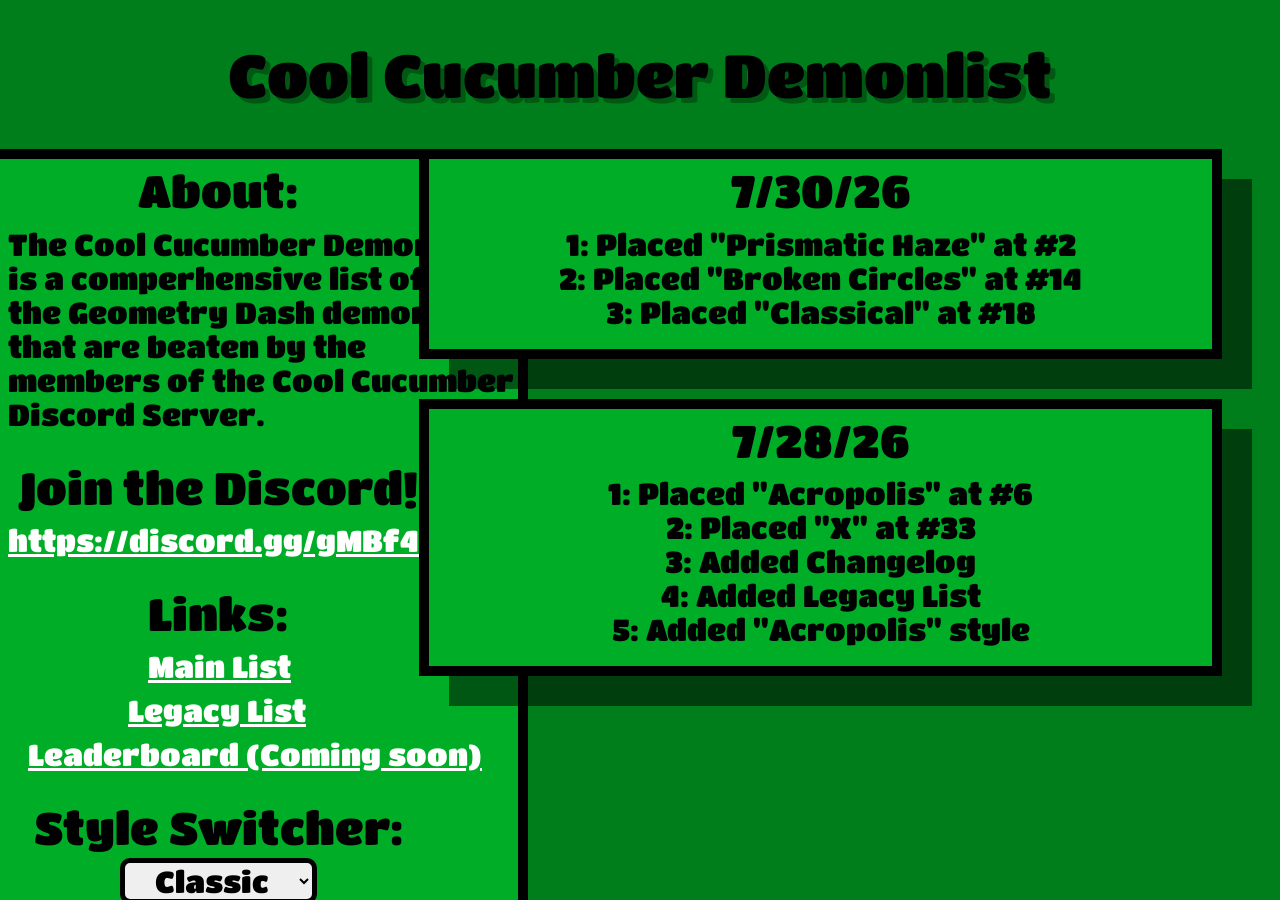
==== commit c34298a1: "Update fmt.Println message from 'Hello' to 'Goodbye'" ====
--- a/changelog.html
+++ b/changelog.html
@@ -21,1127 +21,35 @@
         <h1 class="subtitle">Join the Discord!</h1>
         <p class="boxtext" style="position: relative; left: 90px;text-align: left;"><a href="https://discord.gg/gMBf4bvtSF" target="_blank">https://discord.gg/gMBf4bvtSF</a></p>
         <h1 class="subtitle">Links:</h1>
-        <p class="boxtext" style="position: relative; left: 90px;text-align: left;"><a href="#" target="_blank">Legacy List (Coming soon)</a></p>
-        <p class="boxtext" style="position: relative; left: 90px;text-align: left;"><a href="#" target="_blank">Leaderboard (Coming soon)</a></p>
-        <p class="boxtext" style="position: relative; left: 90px;text-align: left;"><a href="#" target="_blank">Changelog (Coming soon)</a></p>
+        <p class="boxtext" style="margin-left: 230px;text-align: left;"><a href="index.html">Main List</a></p>
+        <p class="boxtext" style="margin-left: 210px;text-align: left;"><a href="legacylist.html">Legacy List</a></p>
+        <p class="boxtext" style="margin-left: 110px;text-align: left;"><a href="#">Leaderboard (Coming soon)</a></p>
 <legend>Style Switcher:</legend>
 <select id="styleSwitcher">
   <option value="default">Classic</option>
   <option value="bloodbath">Bloodbath</option>
+  <option value="acropolis">Acropolis</option>
 </select>
     </div>
 </div>
 <div class="center">
-    <div class="box">
-        <a href="https://www.youtube.com/watch?v=A6xe4tKdx_c" target="_blank">
-            <image src="https://img.youtube.com/vi/A6xe4tKdx_c/mqdefault.jpg" id="round"></image>
-        </a>
-    <div id="sub">
-        <h1 class="subtitle">#1: Bloodbath</h1>
-        <p class="boxtext">Uploaded by: Riot</p>
-        <p class="boxtext">ID: 10565740</p>
-        <p class="boxtext">Difficulty: Extreme</p>
+    <div class="changelogbox">
+        <h1 class="subtitle">7/30/26</h1>
+        <h1 class="boxtext">1: Placed "Prismatic Haze" at #2</h1>
+        <h1 class="boxtext">2: Placed "Broken Circles" at #14</h1>
+        <h1 class="boxtext">3: Placed "Classical" at #18</h1>
     </div>
-    <div id="sub">
-        <h1 class="subtitle">Records:</h1>
-        <p class="boxtext">100% - MikailzGD <img src="images/MikailzGD.png" style="width: 25px; height: 25px;"></p>
-    </div>
-    <div id="sub">
-        <h1 class="subtitle">Extra:</h1>
-        <p class="boxtext">Song: 467339</p>
-        <p class="boxtext">Length: Long</p>
-        <p class="boxtext">Date Added: 7/19/26</p>
-        <p class="boxtext"></p>
+        <div class="changelogbox">
+        <h1 class="subtitle">7/28/26</h1>
+        <h1 class="boxtext">1: Placed "Acropolis" at #6</h1>
+        <h1 class="boxtext">2: Placed "X" at #33</h1>
+        <h1 class="boxtext">3: Added Changelog</h1>
+        <h1 class="boxtext">4: Added Legacy List</h1>
+        <h1 class="boxtext">5: Added "Acropolis" style</h1>
     </div>
     </div>
- <div class="box">
-        <a href="https://www.youtube.com/watch?v=J90L73YOR3k" target="_blank">
-            <image src="https://img.youtube.com/vi/J90L73YOR3k/mqdefault.jpg" id="round"></image>
-        </a>
-    <div id="sub">
-        <h1 class="subtitle">#2: Cataclysm</h1>
-        <p class="boxtext">Uploaded by: Ggb0y</p>
-        <p class="boxtext">ID: 3979721 </p>
-        <p class="boxtext">Difficulty: Extreme</p>
-    </div>
-    <div id="sub">
-        <h1 class="subtitle">Records:</h1>
-        <p class="boxtext">100% - MikailzGD <img src="images/MikailzGD.png" style="width: 25px; height: 25px;"></p>
-    </div>
-    <div id="sub">
-        <h1 class="subtitle">Extra:</h1>
-        <p class="boxtext">Song: 467339</p>
-        <p class="boxtext">Length: Long</p>
-        <p class="boxtext">Date Added: 7/19/26</p>
-        <p class="boxtext"></p>
-    </div>
-</div>
-<div class="box">
-    <a href="https://www.youtube.com/watch?v=qTE6hE1a_vU" target="_blank">
-        <image src="https://img.youtube.com/vi/qTE6hE1a_vU/mqdefault.jpg" id="round"></image>
-    </a>
-    <div id="sub">
-        <h1 class="subtitle">#3: Acu</h1>
-        <p class="boxtext">Uploaded by: neigefeu</p>
-        <p class="boxtext">ID: 61079355</p>
-        <p class="boxtext">Difficulty: Extreme</p>
-    </div>
-    <div id="sub">
-        <h1 class="subtitle">Records:</h1>
-        <p class="boxtext">100% - MikailzGD <img src="images/MikailzGD.png" style="width: 25px; height: 25px;"></p>
-        <p class="boxtext">100% - Ploofy5 <img src="images/Ploofy5.png" style="width: 33px; height: 30px;"></p>
-    </div>
-    <div id="sub">
-        <h1 class="subtitle">Extra:</h1>
-        <p class="boxtext">Song: 723714</p>
-        <p class="boxtext">Length: Long</p>
-        <p class="boxtext">Date Added: 7/19/26</p>
-        <p class="boxtext"></p>
-    </div>
-</div>
-<div class="box">
-        <a href="https://www.youtube.com/watch?v=MGtvuvCLJi4" target="_blank">
-            <image src="https://img.youtube.com/vi/MGtvuvCLJi4/mqdefault.jpg" id="round"></image>
-        </a>
-    <div id="sub">
-        <h1 class="subtitle" style="font-size: 33px;">#4: Sonic Wave Unlimited</h1>
-        <p class="boxtext">Uploaded by: zNotNinja</p>
-        <p class="boxtext">ID: 102265892</p>
-        <p class="boxtext">Difficulty: Insane</p>
-    </div>
-    <div id="sub">
-        <h1 class="subtitle">Records:</h1>
-        <p class="boxtext">100% - MikailzGD <img src="images/MikailzGD.png" style="width: 25px; height: 25px;"></p>
-    </div>
-    <div id="sub">
-        <h1 class="subtitle">Extra:</h1>
-        <p class="boxtext">Song: 574484</p>
-        <p class="boxtext">Length: XL</p>
-        <p class="boxtext">Date Added: 7/19/26</p>
-        <p class="boxtext"></p>
-    </div>
-</div>
-<div class="box">
-        <a href="https://www.youtube.com/watch?v=r1I6cEwi4Us" target="_blank">
-            <image src="https://img.youtube.com/vi/r1I6cEwi4Us/mqdefault.jpg" id="round"></image>
-        </a>
-    <div id="sub">
-        <h1 class="subtitle" style="font-size: 42px;">#5: Future Funk II</h1>
-        <p class="boxtext" style="font-size: 25px;">Uploaded by: JonathanGD</p>
-        <p class="boxtext">ID: 59626284</p>
-        <p class="boxtext">Difficulty: Insane</p>
-    </div>
-    <div id="sub">
-        <h1 class="subtitle">Records:</h1>
-        <p class="boxtext">100% - MikailzGD <img src="images/MikailzGD.png" style="width: 25px; height: 25px;"></p>
-    </div>
-    <div id="sub">
-        <h1 class="subtitle">Extra:</h1>
-        <p class="boxtext">Song: 787153</p>
-        <p class="boxtext">Length: XL</p>
-        <p class="boxtext">Date Added: 7/19/26</p>
-        <p class="boxtext"></p>
-    </div>
-</div>
-<div class="box">
-        <a href="https://www.youtube.com/watch?v=KUItyH1A6s4" target="_blank">
-            <image src="https://img.youtube.com/vi/KUItyH1A6s4/mqdefault.jpg" id="round"></image>
-        </a>
-    <div id="sub">
-        <h1 class="subtitle" style="font-size: 45px;">#6: Supersonic</h1>
-        <p class="boxtext" style="font-size: 25px;">Uploaded by: ZenthicAlpha</p>
-        <p class="boxtext">ID: 4706930</p>
-        <p class="boxtext">Difficulty: Insane</p>
-    </div>
-    <div id="sub">
-        <h1 class="subtitle">Records:</h1>
-        <p class="boxtext">100% - MikailzGD <img src="images/MikailzGD.png" style="width: 25px; height: 25px;"></p>
-    </div>
-    <div id="sub">
-        <h1 class="subtitle">Extra:</h1>
-        <p class="boxtext">Song: 467267</p>
-        <p class="boxtext">Length: Long</p>
-        <p class="boxtext">Date Added: 7/19/26</p>
-        <p class="boxtext"></p>
-    </div>
-</div>
-<div class="box">
-        <a href="https://www.youtube.com/watch?v=ziHvsAriE3s" target="_blank">
-            <image src="https://img.youtube.com/vi/ziHvsAriE3s/mqdefault.jpg" id="round"></image>
-        </a>
-    <div id="sub">
-        <h1 class="subtitle" style="font-size: 45px;">#7: Denouement</h1>
-        <p class="boxtext" style="font-size: 31px;">Uploaded by: Synactive GD</p>
-        <p class="boxtext">ID: 60619762</p>
-        <p class="boxtext">Difficulty: Insane</p>
-    </div>
-    <div id="sub">
-        <h1 class="subtitle">Records:</h1>
-        <p class="boxtext">100% - Ploofy5 <img src="images/Ploofy5.png" style="width: 33px; height: 30px;"></p>
-    </div>
-    <div id="sub">
-        <h1 class="subtitle">Extra:</h1>
-        <p class="boxtext">Song: 714579</p>
-        <p class="boxtext">Length: Long</p>
-        <p class="boxtext">Date Added: 7/19/26</p>
-        <p class="boxtext"></p>
-    </div>
-</div>
-<div class="box">
-        <a href="https://www.youtube.com/watch?v=hTX0Ch5bgMw" target="_blank">
-            <image src="https://img.youtube.com/vi/hTX0Ch5bgMw/mqdefault.jpg" id="round"></image>
-        </a>
-    <div id="sub">
-        <h1 class="subtitle" style="font-size: 39px;">#8: Windy Landscape</h1>
-        <p class="boxtext" style="font-size: 31px;">Uploaded by: WOOGI1411</p>
-        <p class="boxtext">ID: 4957691 </p>
-        <p class="boxtext">Difficulty: Insane</p>
-    </div>
-    <div id="sub">
-        <h1 class="subtitle">Records:</h1>
-        <p class="boxtext">100% - MikailzGD <img src="images/MikailzGD.png" style="width: 25px; height: 25px;"></p>
-    </div>
-    <div id="sub">
-        <h1 class="subtitle">Extra:</h1>
-        <p class="boxtext">Song: 621135</p>
-        <p class="boxtext">Length: Long</p>
-        <p class="boxtext">Date Added: 7/19/26</p>
-        <p class="boxtext"></p>
-    </div>
-</div>
-<div class="box">
-        <a href="https://www.youtube.com/watch?v=rtm0flhztcU" target="_blank">
-            <image src="https://img.youtube.com/vi/rtm0flhztcU/mqdefault.jpg" id="round"></image>
-        </a>
-    <div id="sub">
-        <h1 class="subtitle" style="font-size: 39px;">#9: Stalemate</h1>
-        <p class="boxtext" style="font-size: 31px;">Uploaded by: Nox</p>
-        <p class="boxtext">ID: 4545425  </p>
-        <p class="boxtext">Difficulty: Insane</p>
-    </div>
-    <div id="sub">
-        <h1 class="subtitle">Records:</h1>
-        <p class="boxtext">100% - Yourlocaljoe <img src="images/Yourlocaljoe.png" style="width: 25px; height: 25px;"></p>
-    </div>
-    <div id="sub">
-        <h1 class="subtitle">Extra:</h1>
-        <p class="boxtext">Song: 482872</p>
-        <p class="boxtext">Length: Long</p>
-        <p class="boxtext">Date Added: 7/19/26</p>
-        <p class="boxtext"></p>
-    </div>
-</div> 
-<div class="box">
-        <a href="https://www.youtube.com/watch?v=ZKT1_Mq7hD0" target="_blank">
-            <image src="https://img.youtube.com/vi/ZKT1_Mq7hD0/mqdefault.jpg" id="round"></image>
-        </a>
-    <div id="sub">
-        <h1 class="subtitle" style="font-size: 40px;">#10: Forest Temple</h1>
-        <p class="boxtext" style="font-size: 31px;">Uploaded by: Michigun</p>
-        <p class="boxtext">ID: 11402965</p>
-        <p class="boxtext">Difficulty: Hard</p>
-    </div>
-    <div id="sub">
-        <h1 class="subtitle">Records:</h1>
-        <p class="boxtext">100% - MikailzGD <img src="images/MikailzGD.png" style="width: 25px; height: 25px;"></p>
-    </div>
-    <div id="sub">
-        <h1 class="subtitle">Extra:</h1>
-        <p class="boxtext">Song: 478283</p>
-        <p class="boxtext">Length: Long</p>
-        <p class="boxtext">Date Added: 7/19/26</p>
-        <p class="boxtext"></p>
-    </div>
-</div> 
-<div class="box">
-        <a href="https://www.youtube.com/watch?v=UZ2b1dih2_U" target="_blank">
-            <image src="https://img.youtube.com/vi/UZ2b1dih2_U/mqdefault.jpg" id="round"></image>
-        </a>
-    <div id="sub">
-        <h1 class="subtitle" style="font-size: 40px;">#11: Fairydust</h1>
-        <p class="boxtext" style="font-size: 31px;">Uploaded by: mkComic</p>
-        <p class="boxtext">ID: 5310094 </p>
-        <p class="boxtext">Difficulty: Hard</p>
-    </div>
-    <div id="sub">
-        <h1 class="subtitle">Records:</h1>
-        <p class="boxtext">100% - MikailzGD <img src="images/MikailzGD.png" style="width: 25px; height: 25px;"></p>
-    </div>
-    <div id="sub">
-        <h1 class="subtitle">Extra:</h1>
-        <p class="boxtext">Song: 541786</p>
-        <p class="boxtext">Length: Long</p>
-        <p class="boxtext">Date Added: 7/19/26</p>
-        <p class="boxtext"></p>
-    </div>
-</div> 
-<div class="box">
-        <a href="https://www.youtube.com/watch?v=LUORMA2NvmM" target="_blank">
-            <image src="https://img.youtube.com/vi/LUORMA2NvmM/mqdefault.jpg" id="round"></image>
-        </a>
-    <div id="sub">
-        <h1 class="subtitle">#12: Future Funk</h1>
-        <p class="boxtext">Uploaded by: JohnathanGD</p>
-        <p class="boxtext">ID: 44062068 </p>
-        <p class="boxtext">Difficulty: Hard</p>
-    </div>
-    <div id="sub">
-        <h1 class="subtitle">Records:</h1>
-        <p class="boxtext">100% - MikailzGD <img src="images/MikailzGD.png" style="width: 25px; height: 25px;"></p>
-        <p class="boxtext">100% - weavilegmd <img src="images/weavilegmd.png" style="width: 25px; height: 25px;"></p>
-    </div>
-    <div id="sub">
-        <h1 class="subtitle">Extra:</h1>
-        <p class="boxtext">Song: 701013</p>
-        <p class="boxtext">Length: XL</p>
-        <p class="boxtext">Date Added: 7/19/26</p>
-        <p class="boxtext"></p>
-    </div>
-</div> 
-<div class="box">
-        <a href="https://www.youtube.com/watch?v=g_MP6BENHEs" target="_blank">
-            <image src="https://img.youtube.com/vi/g_MP6BENHEs/mqdefault.jpg" id="round"></image>
-        </a>
-    <div id="sub">
-        <h1 class="subtitle">#13: CraZy</h1>
-        <p class="boxtext">Uploaded by: DavJT</p>
-        <p class="boxtext">ID: 40945673 </p>
-        <p class="boxtext">Difficulty: Hard</p>
-    </div>
-    <div id="sub">
-        <h1 class="subtitle">Records:</h1>
-        <p class="boxtext">100% - MikailzGD <img src="images/MikailzGD.png" style="width: 25px; height: 25px;"></p>
-        <p class="boxtext">100% - Yourlocaljoe <img src="images/Yourlocaljoe.png" style="width: 25px; height: 25px;"></p>
-    </div>
-    <div id="sub">
-        <h1 class="subtitle">Extra:</h1>
-        <p class="boxtext">Song: 774298</p>
-        <p class="boxtext">Length: Long</p>
-        <p class="boxtext">Date Added: 7/19/26</p>
-        <p class="boxtext"></p>
-    </div>
-</div> 
-<div class="box">
-        <a href="https://www.youtube.com/watch?v=XaSKm3c0U_4" target="_blank">
-            <image src="https://img.youtube.com/vi/XaSKm3c0U_4/mqdefault.jpg" id="round"></image>
-        </a>
-    <div id="sub">
-        <h1 class="subtitle" style="font-size: 40px;">#14: Dance Massacre</h1>
-        <p class="boxtext">Uploaded by: Hinds</p>
-        <p class="boxtext">ID: 11607707  </p>
-        <p class="boxtext">Difficulty: Hard</p>
-    </div>
-    <div id="sub">
-        <h1 class="subtitle">Records:</h1>
-        <p class="boxtext">100% - weavilegmd <img src="images/weavilegmd.png" style="width: 25px; height: 25px;"></p>
-    </div>
-    <div id="sub">
-        <h1 class="subtitle">Extra:</h1>
-        <p class="boxtext">Song: 627354</p>
-        <p class="boxtext">Length: Long</p>
-        <p class="boxtext">Date Added: 7/19/26</p>
-        <p class="boxtext"></p>
-    </div>
-</div> 
-<div class="box">
-        <a href="https://www.youtube.com/watch?v=dOdPoU1ncOc" target="_blank">
-            <image src="https://img.youtube.com/vi/dOdPoU1ncOc/mqdefault.jpg" id="round"></image>
-        </a>
-    <div id="sub">
-        <h1 class="subtitle">#15: Nine Circles</h1>
-        <p class="boxtext">Uploaded by: Zobros</p>
-        <p class="boxtext">ID: 4284013</p>
-        <p class="boxtext">Difficulty: Hard</p>
-    </div>
-    <div id="sub">
-        <h1 class="subtitle">Records:</h1>
-        <p class="boxtext">100% - MikailzGD <img src="images/MikailzGD.png" style="width: 25px; height: 25px;"></p>
-        <p class="boxtext">100% - weavilegmd <img src="images/weavilegmd.png" style="width: 25px; height: 25px;"></p>
-    </div>
-    <div id="sub">
-        <h1 class="subtitle">Extra:</h1>
-        <p class="boxtext">Song: 533927</p>
-        <p class="boxtext">Length: Long</p>
-        <p class="boxtext">Date Added: 7/19/26</p>
-        <p class="boxtext"></p>
-    </div>
-</div>
-<div class="box">
-        <a href="https://www.youtube.com/watch?v=7lsLVVujIvg" target="_blank">
-            <image src="https://img.youtube.com/vi/7lsLVVujIvg/mqdefault.jpg" id="round"></image>
-        </a>
-    <div id="sub">
-        <h1 class="subtitle">#16: Jawbreaker</h1>
-        <p class="boxtext">Uploaded by: ZenthicAlpha</p>
-        <p class="boxtext">ID: 6939821</p>
-        <p class="boxtext">Difficulty: Hard</p>
-    </div>
-    <div id="sub">
-        <h1 class="subtitle">Records:</h1>
-        <p class="boxtext">100% - MikailzGD <img src="images/MikailzGD.png" style="width: 25px; height: 25px;"></p>
-        <p class="boxtext">100% - weavilegmd <img src="images/weavilegmd.png" style="width: 25px; height: 25px;"></p>
-    </div>
-    <div id="sub">
-        <h1 class="subtitle">Extra:</h1>
-        <p class="boxtext">Song: 546561</p>
-        <p class="boxtext">Length: Long</p>
-        <p class="boxtext">Date Added: 7/19/26</p>
-        <p class="boxtext"></p>
-    </div>
-</div> 
-<div class="box">
-        <a href="https://www.youtube.com/watch?v=a_LPT3jn9XqB8" target="_blank">
-            <image src="https://img.youtube.com/vi/LPT3jn9XqB8/mqdefault.jpg" id="round"></image>
-        </a>
-    <div id="sub">
-        <h1 class="subtitle" style="font-size: 39px;">#17: Entropic Dreams</h1>
-        <p class="boxtext">Uploaded by: LepszyGD</p>
-        <p class="boxtext">ID: 96096712 </p>
-        <p class="boxtext">Difficulty: Hard</p>
-    </div>
-    <div id="sub">
-        <h1 class="subtitle">Records:</h1>
-        <p class="boxtext">100% - Ploofy5 <img src="images/Ploofy5.png" style="width: 25px; height: 25px;"></p>
-    </div>
-    <div id="sub">
-        <h1 class="subtitle">Extra:</h1>
-        <p class="boxtext">Song: 767005</p>
-        <p class="boxtext">Length: Long</p>
-        <p class="boxtext">Date Added: 7/19/26</p>
-        <p class="boxtext"></p>
-    </div>
-</div>  
-<div class="box">
-        <a href="https://www.youtube.com/watch?v=a_M61Vqi6ryj8" target="_blank">
-            <image src="https://img.youtube.com/vi/M61Vqi6ryj8/mqdefault.jpg" id="round"></image>
-        </a>
-    <div id="sub">
-        <h1 class="subtitle" style="font-size: 39px;">#18: Sakupen Egg</h1>
-        <p class="boxtext">Uploaded by: Sivlol</p>
-        <p class="boxtext">ID: 58002670  </p>
-        <p class="boxtext">Difficulty: Medium</p>
-    </div>
-    <div id="sub">
-        <h1 class="subtitle">Records:</h1>
-        <p class="boxtext">100% - Yourlocaljoe <img src="images/Yourlocaljoe.png" style="width: 25px; height: 25px;"></p>
-    </div>
-    <div id="sub">
-        <h1 class="subtitle">Extra:</h1>
-        <p class="boxtext">Song: 360804</p>
-        <p class="boxtext">Length: Long</p>
-        <p class="boxtext">Date Added: 7/19/26</p>
-        <p class="boxtext"></p>
-    </div>
-</div>  
-<div class="box">
-        <a href="https://www.youtube.com/watch?v=a_ijKqmoHOZUw" target="_blank">
-            <image src="https://img.youtube.com/vi/ijKqmoHOZUw/mqdefault.jpg" id="round"></image>
-        </a>
-    <div id="sub">
-        <h1 class="subtitle">#19: Amethyst</h1>
-        <p class="boxtext">Uploaded by: ZioGDVN</p>
-        <p class="boxtext">ID: 134645078</p>
-        <p class="boxtext">Difficulty: Medium</p>
-    </div>
-    <div id="sub">
-        <h1 class="subtitle">Records:</h1>
-        <p class="boxtext">100% - weavilegmd <img src="images/weavilegmd.png" style="width: 25px; height: 25px;"></p>
-    </div>
-    <div id="sub">
-        <h1 class="subtitle">Extra:</h1>
-        <p class="boxtext">Song: 233860</p>
-        <p class="boxtext">Length: Long</p>
-        <p class="boxtext">Date Added: 7/19/26</p>
-        <p class="boxtext"></p>
-    </div>
-</div>  
-<div class="box">
-        <a href="https://www.youtube.com/watch?v=a_jTfLxbgexvc" target="_blank">
-            <image src="https://img.youtube.com/vi/jTfLxbgexvc/mqdefault.jpg" id="round"></image>
-        </a>
-    <div id="sub">
-        <h1 class="subtitle" style="font-size: 32px;">#20: Mechanical Showdown</h1>
-        <p class="boxtext">Uploaded by: Tongii</p>
-        <p class="boxtext">ID: 27786218</p>
-        <p class="boxtext">Difficulty: Medium</p>
-    </div>
-    <div id="sub">
-        <h1 class="subtitle">Records:</h1>
-        <p class="boxtext">100% - Yourlocaljoe <img src="images/Yourlocaljoe.png" style="width: 25px; height: 25px;"></p>
-        <p class="boxtext">100% - weavilegmd <img src="images/weavilegmd.png" style="width: 25px; height: 25px;"></p>
-    </div>
-    <div id="sub">
-        <h1 class="subtitle">Extra:</h1>
-        <p class="boxtext">Song: 613732</p>
-        <p class="boxtext">Length: Long</p>
-        <p class="boxtext">Date Added: 7/19/26</p>
-        <p class="boxtext"></p>
-    </div>
-</div>
-<div class="box">
-        <a href="https://www.youtube.com/watch?v=a_ddkUja_5XHY" target="_blank">
-            <image src="https://img.youtube.com/vi/ddkUja_5XHY/mqdefault.jpg" id="round"></image>
-        </a>
-    <div id="sub">
-        <h1 class="subtitle" style="font-size: 32px;">#21: firework</h1>
-        <p class="boxtext">Uploaded by: endevvor</p>
-        <p class="boxtext">ID: 71534654 </p>
-        <p class="boxtext">Difficulty: Medium</p>
-    </div>
-    <div id="sub">
-        <h1 class="subtitle">Records:</h1>
-        <p class="boxtext">100% - weavilegmd <img src="images/weavilegmd.png" style="width: 25px; height: 25px;"></p>
-    </div>
-    <div id="sub">
-        <h1 class="subtitle">Extra:</h1>
-        <p class="boxtext">Song: 502268</p>
-        <p class="boxtext">Length: Long</p>
-        <p class="boxtext">Date Added: 7/19/26</p>
-        <p class="boxtext"></p>
-    </div>
-</div>
-<div class="box">
-        <a href="https://www.youtube.com/watch?v=a_YREgvYnkouA" target="_blank">
-            <image src="https://img.youtube.com/vi/YREgvYnkouA/mqdefault.jpg" id="round"></image>
-        </a>
-    <div id="sub">
-        <h1 class="subtitle" style="font-size: 40px;">#22: Google Chrome</h1>
-        <p class="boxtext">Uploaded by: SirExcelDj</p>
-        <p class="boxtext">ID: 139120544 </p>
-        <p class="boxtext">Difficulty: Medium</p>
-    </div>
-    <div id="sub">
-        <h1 class="subtitle">Records:</h1>
-        <p class="boxtext">100% - weavilegmd <img src="images/weavilegmd.png" style="width: 25px; height: 25px;"></p>
-    </div>
-    <div id="sub">
-        <h1 class="subtitle">Extra:</h1>
-        <p class="boxtext">Song: 592012</p>
-        <p class="boxtext">Length: Long</p>
-        <p class="boxtext">Date Added: 7/19/26</p>
-        <p class="boxtext"></p>
-    </div>
-</div>
-<div class="box">
-        <a href="https://www.youtube.com/watch?v=a_ohKPqGxotao" target="_blank">
-            <image src="https://img.youtube.com/vi/ohKPqGxotao/mqdefault.jpg" id="round"></image>
-        </a>
-    <div id="sub">
-        <h1 class="subtitle" style="font-size: 40px;">#23: B</h1>
-        <p class="boxtext">Uploaded by: motleyorc</p>
-        <p class="boxtext">ID: 34085027 </p>
-        <p class="boxtext">Difficulty: Medium</p>
-    </div>
-    <div id="sub">
-        <h1 class="subtitle">Records:</h1>
-        <p class="boxtext">100% - MikailzGD <img src="images/MikailzGD.png" style="width: 25px; height: 25px;"></p>
-        <p class="boxtext">100% - Yourlocaljoe <img src="images/Yourlocaljoe.png" style="width: 25px; height: 25px;"></p>
-        <p class="boxtext">100% - weavilegmd <img src="images/weavilegmd.png" style="width: 25px; height: 25px;"></p>
-    </div>
-    <div id="sub">
-        <h1 class="subtitle">Extra:</h1>
-        <p class="boxtext">Song: 715825</p>
-        <p class="boxtext">Length: Long</p>
-        <p class="boxtext">Date Added: 7/19/26</p>
-        <p class="boxtext"></p>
-    </div>
-</div>
-<div class="box">
-        <a href="https://www.youtube.com/watch?v=a_NKIg8lm48jk" target="_blank">
-            <image src="https://img.youtube.com/vi/NKIg8lm48jk/mqdefault.jpg" id="round"></image>
-        </a>
-    <div id="sub">
-        <h1 class="subtitle" style="font-size: 40px;">#24: Living Open</h1>
-        <p class="boxtext">Uploaded by: MaFFaKa</p>
-        <p class="boxtext">ID: 96716452</p>
-        <p class="boxtext">Difficulty: Medium</p>
-    </div>
-    <div id="sub">
-        <h1 class="subtitle">Records:</h1>
-        <p class="boxtext">100% - MikailzGD <img src="images/MikailzGD.png" style="width: 25px; height: 25px;"></p>
-        <p class="boxtext">100% - weavilegmd <img src="images/weavilegmd.png" style="width: 25px; height: 25px;"></p>
-    </div>
-    <div id="sub">
-        <h1 class="subtitle">Extra:</h1>
-        <p class="boxtext">Song: Deadlocked</p>
-        <p class="boxtext">Length: Long</p>
-        <p class="boxtext">Date Added: 7/19/26</p>
-        <p class="boxtext"></p>
-    </div>
-</div>
-<div class="box">
-        <a href="https://www.youtube.com/watch?v=a_2UrAA6PCgjQ" target="_blank">
-            <image src="https://img.youtube.com/vi/2UrAA6PCgjQ/mqdefault.jpg" id="round"></image>
-        </a>
-    <div id="sub">
-        <h1 class="subtitle" style="font-size: 40px;">#25: Invisible Light</h1>
-        <p class="boxtext">Uploaded by: Nacho21</p>
-        <p class="boxtext">ID: 14019412 </p>
-        <p class="boxtext">Difficulty: Easy</p>
-    </div>
-    <div id="sub">
-        <h1 class="subtitle">Records:</h1>
-        <p class="boxtext">100% - MikailzGD <img src="images/MikailzGD.png" style="width: 25px; height: 25px;"></p>
-        <p class="boxtext">100% - weavilegmd <img src="images/weavilegmd.png" style="width: 25px; height: 25px;"></p>
-    </div>
-    <div id="sub">
-        <h1 class="subtitle">Extra:</h1>
-        <p class="boxtext">Song: 455787</p>
-        <p class="boxtext">Length: Long</p>
-        <p class="boxtext">Date Added: 7/19/26</p>
-        <p class="boxtext"></p>
-    </div>
-</div>
-<div class="box">
-        <a href="https://www.youtube.com/watch?v=a_reZj2Xbt05Q" target="_blank">
-            <image src="https://img.youtube.com/vi/reZj2Xbt05Q/mqdefault.jpg" id="round"></image>
-        </a>
-    <div id="sub">
-        <h1 class="subtitle" style="font-size: 40px;">#26: Deadlocked</h1>
-        <p class="boxtext">Uploaded by: Robtop</p>
-        <p class="boxtext">ID: NA</p>
-        <p class="boxtext">Difficulty: Easy</p>
-    </div>
-    <div id="sub" class="scroll">
-        <h1 class="subtitle">Records:</h1>
-        <p class="boxtext">100% - MikailzGD <img src="images/MikailzGD.png" style="width: 25px; height: 25px;"></p>
-        <p class="boxtext">100% - Ploofy5 <img src="images/Ploofy5.png" style="width: 30px; height: 27px;"></p>
-        <p class="boxtext">100% - Yourlocaljoe <img src="images/Yourlocaljoe.png" style="width: 30px; height: 27px;"></p>
-        <p class="boxtext">100% - weavilegmd <img src="images/weavilegmd.png" style="width: 25px; height: 25px;"></p>
-    </div>
-    <div id="sub">
-        <h1 class="subtitle">Extra:</h1>
-        <p class="boxtext">Song: Deadlocked</p>
-        <p class="boxtext">Length: Long</p>
-        <p class="boxtext">Date Added: 7/20/26</p>
-        <p class="boxtext"></p>
-    </div>
-</div>
-<div class="box">
-        <a href="https://www.youtube.com/watch?v=a_JLj4vQz0Yv0" target="_blank">
-            <image src="https://img.youtube.com/vi/JLj4vQz0Yv0/mqdefault.jpg" id="round"></image>
-        </a>
-    <div id="sub">
-        <h1 class="subtitle" style="font-size: 40px;">#27: Extinction</h1>
-        <p class="boxtext">Uploaded by: haoN</p>
-        <p class="boxtext">ID: 38427291 </p>
-        <p class="boxtext">Difficulty: Easy</p>
-    </div>
-    <div id="sub">
-        <h1 class="subtitle">Records:</h1>
-        <p class="boxtext">100% - weavilegmd <img src="images/weavilegmd.png" style="width: 25px; height: 25px;"></p>
-    </div>
-    <div id="sub">
-        <h1 class="subtitle">Extra:</h1>
-        <p class="boxtext">Song: 734427</p>
-        <p class="boxtext">Length: Long</p>
-        <p class="boxtext">Date Added: 7/20/26</p>
-        <p class="boxtext"></p>
-    </div>
-</div>
-<div class="box">
-        <a href="https://youtu.be/8fUzlNVqGrU" target="_blank">
-            <image src="https://img.youtube.com/vi/8fUzlNVqGrU/mqdefault.jpg" id="round"></image>
-        </a>
-    <div id="sub">
-        <h1 class="subtitle" style="font-size: 40px;">#28: Maffstep</h1>
-        <p class="boxtext">Uploaded by: MaFFaKa</p>
-        <p class="boxtext">ID: 109185557 </p>
-        <p class="boxtext">Difficulty: Medium</p>
-    </div>
-    <div id="sub">
-        <h1 class="subtitle">Records:</h1>
-        <p class="boxtext">100% - MikailzGD <img src="images/MikailzGD.png" style="width: 25px; height: 25px;"></p>
-        <p class="boxtext">100% - weavilegmd <img src="images/weavilegmd.png" style="width: 25px; height: 25px;"></p>
-    </div>
-    <div id="sub">
-        <h1 class="subtitle">Extra:</h1>
-        <p class="boxtext">Song: Clubstep</p>
-        <p class="boxtext">Length: Long</p>
-        <p class="boxtext">Date Added: 7/20/26</p>
-        <p class="boxtext"></p>
-    </div>
-</div>
-<div class="box">
-        <a href="https://youtu.be/IRTQZZ502J0" target="_blank">
-            <image src="https://img.youtube.com/vi/IRTQZZ502J0/mqdefault.jpg" id="round"></image>
-        </a>
-    <div id="sub">
-        <h1 class="subtitle" style="font-size: 40px;">#29: DeCode</h1>
-        <p class="boxtext">Uploaded by: Rek3dge</p>
-        <p class="boxtext">ID: 2997354 </p>
-        <p class="boxtext">Difficulty: Easy</p>
-    </div>
-    <div id="sub">
-        <h1 class="subtitle">Records:</h1>
-        <p class="boxtext">100% - Yourlocaljoe <img src="images/Yourlocaljoe.png" style="width: 25px; height: 25px;"></p>
-    </div>
-    <div id="sub">
-        <h1 class="subtitle">Extra:</h1>
-        <p class="boxtext">Song: 587069</p>
-        <p class="boxtext">Length: Long</p>
-        <p class="boxtext">Date Added: 7/20/26</p>
-        <p class="boxtext"></p>
-    </div>
-</div>
-<div class="box">
-        <a href="https://youtu.be/DKtuX1vmsgw" target="_blank">
-            <image src="https://img.youtube.com/vi/DKtuX1vmsgw/mqdefault.jpg" id="round"></image>
-        </a>
-    <div id="sub">
-        <h1 class="subtitle" style="font-size: 40px;">#30: Death Moon</h1>
-        <p class="boxtext">Uploaded by: Caustic</p>
-        <p class="boxtext">ID: 8660411 </p>
-        <p class="boxtext">Difficulty: Easy</p>
-    </div>
-    <div id="sub">
-        <h1 class="subtitle">Records:</h1>
-        <p class="boxtext">100% - MikailzGD <img src="images/MikailzGD.png" style="width: 25px; height: 25px;"></p>
-        <p class="boxtext">100% - Yourlocaljoe <img src="images/Yourlocaljoe.png" style="width: 25px; height: 25px;"></p>
-    </div>
-    <div id="sub">
-        <h1 class="subtitle">Extra:</h1>
-        <p class="boxtext">Song: 685746</p>
-        <p class="boxtext">Length: Long</p>
-        <p class="boxtext">Date Added: 7/20/26</p>
-        <p class="boxtext"></p>
-    </div>
-</div>
-<div class="box">
-        <a href="https://youtu.be/kP_V-WBenVQ" target="_blank">
-            <image src="https://img.youtube.com/vi/kP_V-WBenVQ/mqdefault.jpg" id="round"></image>
-        </a>
-    <div id="sub">
-        <h1 class="subtitle" style="font-size: 40px;">#31: Problematic</h1>
-        <p class="boxtext">Uploaded by: dhafin</p>
-        <p class="boxtext">ID: 7116121  </p>
-        <p class="boxtext">Difficulty: Easy</p>
-    </div>
-    <div id="sub">
-        <h1 class="subtitle">Records:</h1>
-        <p class="boxtext">100% - MikailzGD <img src="images/MikailzGD.png" style="width: 25px; height: 25px;"></p>
-        <p class="boxtext">100% - weavilegmd <img src="images/weavilegmd.png" style="width: 25px; height: 25px;"></p>
-    </div>
-    <div id="sub">
-        <h1 class="subtitle">Extra:</h1>
-        <p class="boxtext">Song: 477060 </p>
-        <p class="boxtext">Length: Long</p>
-        <p class="boxtext">Date Added: 7/20/26</p>
-        <p class="boxtext"></p>
-    </div>
-</div>
-<div class="box">
-        <a href="https://youtu.be/YpGTvatxlk8" target="_blank">
-            <image src="https://img.youtube.com/vi/YpGTvatxlk8/mqdefault.jpg" id="round"></image>
-        </a>
-    <div id="sub">
-        <h1 class="subtitle">#32: RESONATE</h1>
-        <p class="boxtext">Uploaded by: Bpi</p>
-        <p class="boxtext">ID: 138060545</p>
-        <p class="boxtext">Difficulty: Easy</p>
-    </div>
-    <div id="sub">
-        <h1 class="subtitle">Records:</h1>
-        <p class="boxtext">100% - weavilegmd <img src="images/weavilegmd.png" style="width: 25px; height: 25px;"></p>
-    </div>
-    <div id="sub">
-        <h1 class="subtitle">Extra:</h1>
-        <p class="boxtext">Song: 10012990 </p>
-        <p class="boxtext">Length: Long</p>
-        <p class="boxtext">Date Added: 7/21/26</p>
-    </div>
-</div>
-<div class="box">
-        <a href="https://youtu.be/1YI4oUUiV80" target="_blank">
-            <image src="https://img.youtube.com/vi/1YI4oUUiV80/mqdefault.jpg" id="round"></image>
-        </a>
-    <div id="sub">
-        <h1 class="subtitle" style="font-size: 31px;">#33: Theory of Everything 2</h1>
-        <p class="boxtext">Uploaded by: Robtop</p>
-        <p class="boxtext">ID: NA</p>
-        <p class="boxtext">Difficulty: Easy</p>
-    </div>
-    <div id="sub" class="scroll">
-        <h1 class="subtitle">Records:</h1>
-        <p class="boxtext">100% - MikailzGD <img src="images/MikailzGD.png" style="width: 25px; height: 25px;"></p>
-        <p class="boxtext">100% - Ploofy5 <img src="images/Ploofy5.png" style="width: 25px; height: 25px;"></p>
-        <p class="boxtext">100% - Yourlocaljoe <img src="images/Yourlocaljoe.png" style="width: 25px; height: 25px;"></p>
-        <p class="boxtext">100% - weavilegmd <img src="images/weavilegmd.png" style="width: 25px; height: 25px;"></p>
-    </div>
-    <div id="sub">
-        <h1 class="subtitle">Extra:</h1>
-        <p class="boxtext" style="font-size: 28px;">Song: Theory of Everything 2 </p>
-        <p class="boxtext">Length: Long</p>
-        <p class="boxtext">Date Added: 7/21/26</p>
-    </div>
-</div>
-<div class="box">
-        <a href="https://youtu.be/ar01WqD1gNY" target="_blank">
-            <image src="https://img.youtube.com/vi/ar01WqD1gNY/mqdefault.jpg" id="round"></image>
-        </a>
-    <div id="sub">
-        <h1 class="subtitle">#34: Kingdom</h1>
-        <p class="boxtext">Uploaded by: CyanBoi</p>
-        <p class="boxtext">ID: 127838029</p>
-        <p class="boxtext">Difficulty: Easy</p>
-    </div>
-    <div id="sub">
-        <h1 class="subtitle">Records:</h1>
-        <p class="boxtext">100% - weavilegmd <img src="images/weavilegmd.png" style="width: 25px; height: 25px;"></p>
-    </div>
-    <div id="sub">
-        <h1 class="subtitle">Extra:</h1>
-        <p class="boxtext">Song: 1237042</p>
-        <p class="boxtext">Length: Long</p>
-        <p class="boxtext">Date Added: 7/21/26</p>
-    </div>
-</div>
-<div class="box">
-        <a href="https://youtu.be/yVxKTQPzyus" target="_blank">
-            <image src="https://img.youtube.com/vi/yVxKTQPzyus/mqdefault.jpg" id="round"></image>
-        </a>
-    <div id="sub">
-        <h1 class="subtitle">#35: Retro Circles</h1>
-        <p class="boxtext">Uploaded by: Nacho21</p>
-        <p class="boxtext">ID: 14000484 </p>
-        <p class="boxtext">Difficulty: Easy</p>
-    </div>
-    <div id="sub">
-        <h1 class="subtitle">Records:</h1>
-        <p class="boxtext">100% - MikailzGD <img src="images/MikailzGD.png" style="width: 25px; height: 25px;"></p>
-        <p class="boxtext">100% - weavilegmd <img src="images/weavilegmd.png" style="width: 25px; height: 25px;"></p>
-    </div>
-    <div id="sub">
-        <h1 class="subtitle">Extra:</h1>
-        <p class="boxtext">Song: 649039</p>
-        <p class="boxtext">Length: Long</p>
-        <p class="boxtext">Date Added: 7/21/26</p>
-    </div>
-</div>
-<div class="box">
-        <a href="https://youtu.be/gok5ShDXxg4" target="_blank">
-            <image src="https://img.youtube.com/vi/gok5ShDXxg4/mqdefault.jpg" id="round"></image>
-        </a>
-    <div id="sub">
-        <h1 class="subtitle">#36: Clubstep</h1>
-        <p class="boxtext">Uploaded by: Robtop</p>
-        <p class="boxtext">ID: NA </p>
-        <p class="boxtext">Difficulty: Easy</p>
-    </div>
-    <div id="sub" class="scroll">
-        <h1 class="subtitle">Records:</h1>
-        <p class="boxtext">100% - MikailzGD <img src="images/MikailzGD.png" style="width: 25px; height: 25px;"></p>
-        <p class="boxtext">100% - Ploofy5 <img src="images/Ploofy5.png" style="width: 25px; height: 25px;"></p>
-        <p class="boxtext">100% - Yourlocaljoe <img src="images/Yourlocaljoe.png" style="width: 25px; height: 25px;"></p>
-        <p class="boxtext">100% - weavilegmd <img src="images/weavilegmd.png" style="width: 25px; height: 25px;"></p>
-    </div>
-    <div id="sub">
-        <h1 class="subtitle">Extra:</h1>
-        <p class="boxtext">Song: Clubstep</p>
-        <p class="boxtext">Length: Long</p>
-        <p class="boxtext">Date Added: 7/21/26</p>
-    </div>
-</div>
-<div class="box">
-        <a href="https://youtu.be/Lm8DbmN6Ayw" target="_blank">
-            <image src="https://img.youtube.com/vi/Lm8DbmN6Ayw/mqdefault.jpg" id="round"></image>
-        </a>
-    <div id="sub">
-        <h1 class="subtitle">#37: cataclysm</h1>
-        <p class="boxtext">Uploaded by: mbedsun</p>
-        <p class="boxtext">ID: 125881154</p>
-        <p class="boxtext">Difficulty: Easy</p>
-    </div>
-    <div id="sub">
-        <h1 class="subtitle">Records:</h1>
-        <p class="boxtext">100% - Yourlocaljoe <img src="images/Yourlocaljoe.png" style="width: 25px; height: 25px;"></p>
-    </div>
-    <div id="sub">
-        <h1 class="subtitle">Extra:</h1>
-        <p class="boxtext">Song: 467339</p>
-        <p class="boxtext">Length: Long</p>
-        <p class="boxtext">Date Added: 7/21/26</p>
-    </div>
-</div>
-<div class="box">
-        <a href="https://youtu.be/DeSXTh06h40" target="_blank">
-            <image src="https://img.youtube.com/vi/DeSXTh06h40/mqdefault.jpg" id="round"></image>
-        </a>
-    <div id="sub">
-        <h1 class="subtitle">#38: NothinG</h1>
-        <p class="boxtext">Uploaded by: iriswolfx</p>
-        <p class="boxtext">ID: 68061608</p>
-        <p class="boxtext">Difficulty: Easy</p>
-    </div>
-    <div id="sub">
-        <h1 class="subtitle">Records:</h1>
-        <p class="boxtext">100% - Yourlocaljoe <img src="images/Yourlocaljoe.png" style="width: 25px; height: 25px;"></p>
-    </div>
-    <div id="sub">
-        <h1 class="subtitle">Extra:</h1>
-        <p class="boxtext">Song: 995750</p>
-        <p class="boxtext">Length: Long</p>
-        <p class="boxtext">Date Added: 7/21/26</p>
-    </div>
-</div>
-<div class="box">
-        <a href="https://youtu.be/G2anl_CQZGA?si=PeEg6fkQSP2VKa1v" target="_blank">
-            <image src="https://img.youtube.com/vi/G2anl_CQZGA/mqdefault.jpg" id="round"></image>
-        </a>
-    <div id="sub">
-        <h1 class="subtitle" style="font-size: 36px;">#39: Invisible Clubstep</h1>
-        <p class="boxtext">Uploaded by: J4cKy</p>
-        <p class="boxtext">ID: 1347537 </p>
-        <p class="boxtext">Difficulty: Easy</p>
-    </div>
-    <div id="sub">
-        <h1 class="subtitle">Records:</h1>
-        <p class="boxtext">100% - Yourlocaljoe <img src="images/Yourlocaljoe.png" style="width: 25px; height: 25px;"></p>
-        <p class="boxtext">100% - weavilegmd <img src="images/weavilegmd.png" style="width: 25px; height: 25px;"></p>
-    </div>
-    <div id="sub">
-        <h1 class="subtitle">Extra:</h1>
-        <p class="boxtext">Song: Clubstep</p>
-        <p class="boxtext">Length: Long</p>
-        <p class="boxtext">Date Added: 7/21/26</p>
-    </div>
-</div>
-<div class="box">
-        <a href="https://youtu.be/sG3YfX0T58Q" target="_blank">
-            <image src="https://img.youtube.com/vi/sG3YfX0T58Q/mqdefault.jpg" id="round"></image>
-        </a>
-    <div id="sub">
-        <h1 class="subtitle">#40: Slasher</h1>
-        <p class="boxtext">Uploaded by: Whirl</p>
-        <p class="boxtext">ID: 110681124</p>
-        <p class="boxtext">Difficulty: Easy</p>
-    </div>
-    <div id="sub">
-        <h1 class="subtitle">Records:</h1>
-        <p class="boxtext">100% - weavilegmd <img src="images/weavilegmd.png" style="width: 25px; height: 25px;"></p>
-    </div>
-    <div id="sub">
-        <h1 class="subtitle">Extra:</h1>
-        <p class="boxtext">Song: 10010467</p>
-        <p class="boxtext">Length: Long</p>
-        <p class="boxtext">Date Added: 7/21/26</p>
-    </div>
-</div>
-<div class="box">
-        <a href="https://youtu.be/4Nqc2MGLIGs?si=D5Kx59ZP4D1IvXY6" target="_blank">
-            <image src="https://img.youtube.com/vi/4Nqc2MGLIGs/mqdefault.jpg" id="round"></image>
-        </a>
-    <div id="sub">
-        <h1 class="subtitle" style="font-size: 40px;">#41: Speed of Light</h1>
-        <p class="boxtext">Uploaded by: TheRealSalad</p>
-        <p class="boxtext">ID: 5098465 </p>
-        <p class="boxtext">Difficulty: Easy</p>
-    </div>
-    <div id="sub">
-        <h1 class="subtitle">Records:</h1>
-        <p class="boxtext">100% - Yourlocaljoe <img src="images/Yourlocaljoe.png" style="width: 25px; height: 25px;"></p>
-    </div>
-    <div id="sub">
-        <h1 class="subtitle">Extra:</h1>
-        <p class="boxtext">Song: 467339</p>
-        <p class="boxtext">Length: Long</p>
-        <p class="boxtext">Date Added: 7/21/26</p>
-    </div>
-</div>
-<div class="box">
-        <a href="https://youtu.be/lg4Mo3IlPyY" target="_blank">
-            <image src="https://img.youtube.com/vi/lg4Mo3IlPyY/mqdefault.jpg" id="round"></image>
-        </a>
-    <div id="sub">
-        <h1 class="subtitle" style="font-size: 40px;">#42: Ultra Paracosm</h1>
-        <p class="boxtext">Uploaded by: iIiRulasiIi</p>
-        <p class="boxtext">ID: 11588490</p>
-        <p class="boxtext">Difficulty: Easy</p>
-    </div>
-    <div id="sub">
-        <h1 class="subtitle">Records:</h1>
-        <p class="boxtext">100% - MikailzGD <img src="images/MikailzGD.png" style="width: 25px; height: 25px;"></p>
-    </div>
-    <div id="sub">
-        <h1 class="subtitle">Extra:</h1>
-        <p class="boxtext">Song: 580675</p>
-        <p class="boxtext">Length: Long</p>
-        <p class="boxtext">Date Added: 7/21/26</p>
-    </div>
-</div>
-<div class="box">
-        <a href="https://youtu.be/DsCgPA53NE0" target="_blank">
-            <image src="https://img.youtube.com/vi/DsCgPA53NE0/mqdefault.jpg" id="round"></image>
-        </a>
-    <div id="sub">
-        <h1 class="subtitle" style="font-size: 42px;">#43: Que Hollowero</h1>
-        <p class="boxtext">Uploaded by: SupuGD</p>
-        <p class="boxtext">ID: 141257274</p>
-        <p class="boxtext">Difficulty: Easy</p>
-    </div>
-    <div id="sub">
-        <h1 class="subtitle">Records:</h1>
-        <p class="boxtext">100% - MikailzGD <img src="images/MikailzGD.png" style="width: 25px; height: 25px;"></p>
-    </div>
-    <div id="sub">
-        <h1 class="subtitle">Extra:</h1>
-        <p class="boxtext">Song: 1382827</p>
-        <p class="boxtext">Length: Long</p>
-        <p class="boxtext">Date Added: 7/21/26</p>
-    </div>
-</div>
-<div class="box">
-        <a href="https://youtu.be/uRPco9T1Xd0" target="_blank">
-            <image src="https://img.youtube.com/vi/uRPco9T1Xd0/mqdefault.jpg" id="round"></image>
-        </a>
-    <div id="sub">
-        <h1 class="subtitle" style="font-size: 42px;">#44: RECLUSE</h1>
-        <p class="boxtext">Uploaded by: Entium</p>
-        <p class="boxtext">ID: 139935252</p>
-        <p class="boxtext">Difficulty: Easy</p>
-    </div>
-    <div id="sub">
-        <h1 class="subtitle">Records:</h1>
-        <p class="boxtext">100% - Yourlocaljoe <img src="images/Yourlocaljoe.png" style="width: 25px; height: 25px;"></p>
-    </div>
-    <div id="sub">
-        <h1 class="subtitle">Extra:</h1>
-        <p class="boxtext">Song: 1286522</p>
-        <p class="boxtext">Length: Long</p>
-        <p class="boxtext">Date Added: 7/21/26</p>
-    </div>
-</div>
-<div class="box">
-        <a href="https://youtu.be/Ow7nDnZTbDw" target="_blank">
-            <image src="https://img.youtube.com/vi/Ow7nDnZTbDw/mqdefault.jpg" id="round"></image>
-        </a>
-    <div id="sub">
-        <h1 class="subtitle" style="font-size: 32px;">#45: iSpyWithMyLittleEye</h1>
-        <p class="boxtext">Uploaded by: Voxicat</p>
-        <p class="boxtext">ID: 89886591 </p>
-        <p class="boxtext">Difficulty: Easy</p>
-    </div>
-    <div id="sub">
-        <h1 class="subtitle">Records:</h1>
-        <p class="boxtext">100% - Yourlocaljoe <img src="images/Yourlocaljoe.png" style="width: 25px; height: 25px;"></p>
-        <p class="boxtext">100% - weavilegmd <img src="images/weavilegmd.png" style="width: 25px; height: 25px;"></p>
-    </div>
-    <div id="sub">
-        <h1 class="subtitle">Extra:</h1>
-        <p class="boxtext">Song: 10010467</p>
-        <p class="boxtext">Length: Long</p>
-        <p class="boxtext">Date Added: 7/21/26</p>
-    </div>
-</div>
-<div class="box">
-        <a href="https://youtu.be/R8RsJVKKd8w" target="_blank">
-            <image src="https://img.youtube.com/vi/R8RsJVKKd8w/mqdefault.jpg" id="round"></image>
-        </a>
-    <div id="sub">
-        <h1 class="subtitle" style="font-size: 36px;">#46: Speed Racer</h1>
-        <p class="boxtext">Uploaded by: ZenthicAlpha</p>
-        <p class="boxtext">ID: 3543219</p>
-        <p class="boxtext">Difficulty: Easy</p>
-    </div>
-    <div id="sub">
-        <h1 class="subtitle">Records:</h1>
-        <p class="boxtext">100% - Yourlocaljoe <img src="images/Yourlocaljoe.png" style="width: 25px; height: 25px;"></p>
-        <p class="boxtext">100% - weavilegmd <img src="images/weavilegmd.png" style="width: 25px; height: 25px;"></p>
-    </div>
-    <div id="sub">
-        <h1 class="subtitle">Extra:</h1>
-        <p class="boxtext">Song: 152047</p>
-        <p class="boxtext">Length: Long</p>
-        <p class="boxtext">Date Added: 7/21/26</p>
-    </div>
-</div>
-<div class="box">
-        <a href="https://youtu.be/ndx5WJv-P3E" target="_blank">
-            <image src="https://img.youtube.com/vi/ndx5WJv-P3E/mqdefault.jpg" id="round"></image>
-        </a>
-    <div id="sub">
-        <h1 class="subtitle" style="font-size: 36px;">#47: Crescendo</h1>
-        <p class="boxtext">Uploaded by: MasK463</p>
-        <p class="boxtext">ID: 186646 </p>
-        <p class="boxtext">Difficulty: Easy</p>
-    </div>
-    <div id="sub">
-        <h1 class="subtitle">Records:</h1>
-        <p class="boxtext">100% - MikailzGD <img src="images/MikailzGD.png" style="width: 25px; height: 25px;"></p>
-    </div>
-    <div id="sub">
-        <h1 class="subtitle">Extra:</h1>
-        <p class="boxtext" style="font-size: 26px;">Song: Theory of Everything</p>
-        <p class="boxtext">Length: Long</p>
-        <p class="boxtext">Date Added: 7/21/26</p>
-    </div>
-</div>
-<div class="box">
-        <a href="https://youtu.be/hMzQIllaUjI" target="_blank">
-            <image src="https://img.youtube.com/vi/hMzQIllaUjI/mqdefault.jpg" id="round"></image>
-        </a>
-    <div id="sub">
-        <h1 class="subtitle" style="font-size: 36px;">#48: Impulse</h1>
-        <p class="boxtext" style="font-size: 29px;">Uploaded by: MrCheeseTigrr</p>
-        <p class="boxtext">ID: 393159</p>
-        <p class="boxtext">Difficulty: Easy</p>
-    </div>
-    <div id="sub">
-        <h1 class="subtitle">Records:</h1>
-        <p class="boxtext">100% - Yourlocaljoe <img src="images/Yourlocaljoe.png" style="width: 25px; height: 25px;"></p>
-        <p class="boxtext">100% - weavilegmd <img src="images/weavilegmd.png" style="width: 25px; height: 25px;"></p>
-    </div>
-    <div id="sub">
-        <h1 class="subtitle">Extra:</h1>
-        <p class="boxtext" style="font-size: 26px;">Song: Theory of Everything</p>
-        <p class="boxtext">Length: Long</p>
-        <p class="boxtext">Date Added: 7/21/26</p>
-    </div>
-</div>
-<div class="box">
-        <a href="https://youtu.be/-jlOsjCoTJM" target="_blank">
-            <image src="https://img.youtube.com/vi/-jlOsjCoTJM/mqdefault.jpg" id="round"></image>
-        </a>
-    <div id="sub">
-        <h1 class="subtitle" style="font-size: 31px;">#49: Permafrost Mountain</h1>
-        <p class="boxtext">Uploaded by: 5ta1ker</p>
-        <p class="boxtext">ID: 80790301 </p>
-        <p class="boxtext">Difficulty: Easy</p>
-    </div>
-    <div id="sub">
-        <h1 class="subtitle">Records:</h1>
-        <p class="boxtext">100% - Yourlocaljoe <img src="images/Yourlocaljoe.png" style="width: 25px; height: 25px;"></p>
-    </div>
-    <div id="sub">
-        <h1 class="subtitle">Extra:</h1>
-        <p class="boxtext">Song: 822787</p>
-        <p class="boxtext">Length: Long</p>
-        <p class="boxtext">Date Added: 7/21/26</p>
-    </div>
-</div>
-<div class="box">
-        <a href="https://youtu.be/tgwp2wmyaGY" target="_blank">
-            <image src="https://img.youtube.com/vi/tgwp2wmyaGY/mqdefault.jpg" id="round"></image>
-        </a>
-    <div id="sub">
-        <h1 class="subtitle" style="font-size: 36px;">#50: VVVVVV</h1>
-        <p class="boxtext">Uploaded by: Zejoant</p>
-        <p class="boxtext">ID: 70205233</p>
-        <p class="boxtext">Difficulty: Easy</p>
-    </div>
-    <div id="sub">
-        <h1 class="subtitle">Records:</h1>
-        <p class="boxtext">100% - Yourlocaljoe <img src="images/Yourlocaljoe.png" style="width: 25px; height: 25px;"></p>
-    </div>
-    <div id="sub">
-        <h1 class="subtitle">Extra:</h1>
-        <p class="boxtext">Song: 1045764</p>
-        <p class="boxtext">Length: Long</p>
-        <p class="boxtext">Date Added: 7/21/26</p>
-    </div>
-</div>
 </div>
 </div>
 <script src="script.js" async defer></script>
     </body>
-</html>+</html>
--- a/styles.css
+++ b/styles.css
@@ -12,6 +12,13 @@
     --bcolor: #ff0000;
     --col1: #000000;
     --col2: white;
+}
+[data-theme="acropolis"] {
+    --bg: #2e2e2e;
+    --title: var(--col2);
+    --bcolor: #3b3b3b;
+    --col1: #000000;
+    --col2: rgb(214, 214, 214);
 }
 body {
     background-color: var(--bg);
@@ -44,13 +51,11 @@
     font-weight: 200;
     margin-top: -20px;
 }
-/*
 @keyframes titleanim {
     0% {
         transform: translate(-50%, 50%) scale(0.5); 
 }
 }
-*/
 .flex {
     display: flex;
 }
@@ -73,14 +78,22 @@
     animation-duration: 2s;
     display: flex;
 }
-/*
+.changelogbox {
+    border: 10px solid black;
+    height: auto;
+    position: relative;
+    margin-left: 50px;
+    margin-right: 50px;
+    margin-bottom: 40px;
+    background-color: var(--bcolor);
+    box-shadow: 30px 30px 0px rgba(0, 0, 0, 0.5);
+}
 @keyframes boxanim {
  
  0% {
         transform: translate(50%);
     }
 }
-    */ 
 #round {
     border-radius: 10px;
     margin: 10px;
@@ -140,4 +153,4 @@
     margin-top: 5px;
     border-radius: 10px;
     border: 5px solid var(--col1);
-}+}
